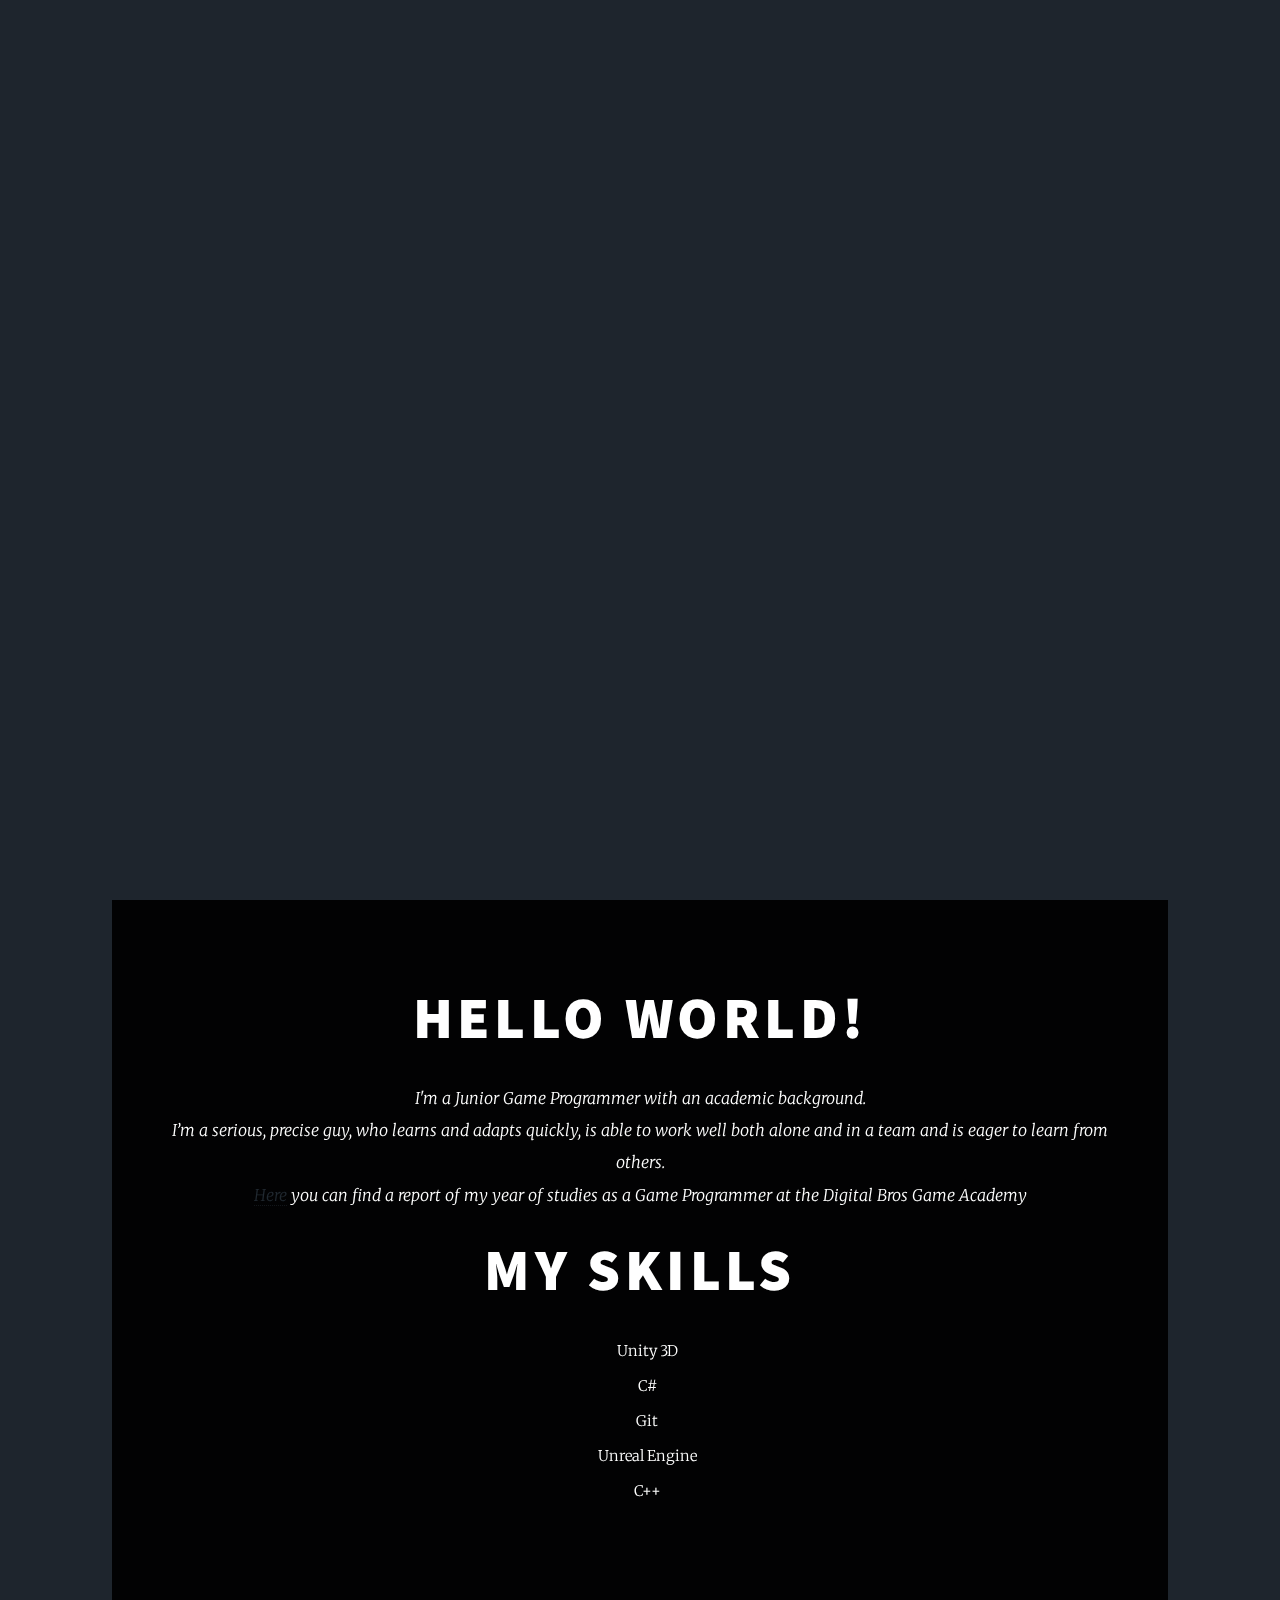
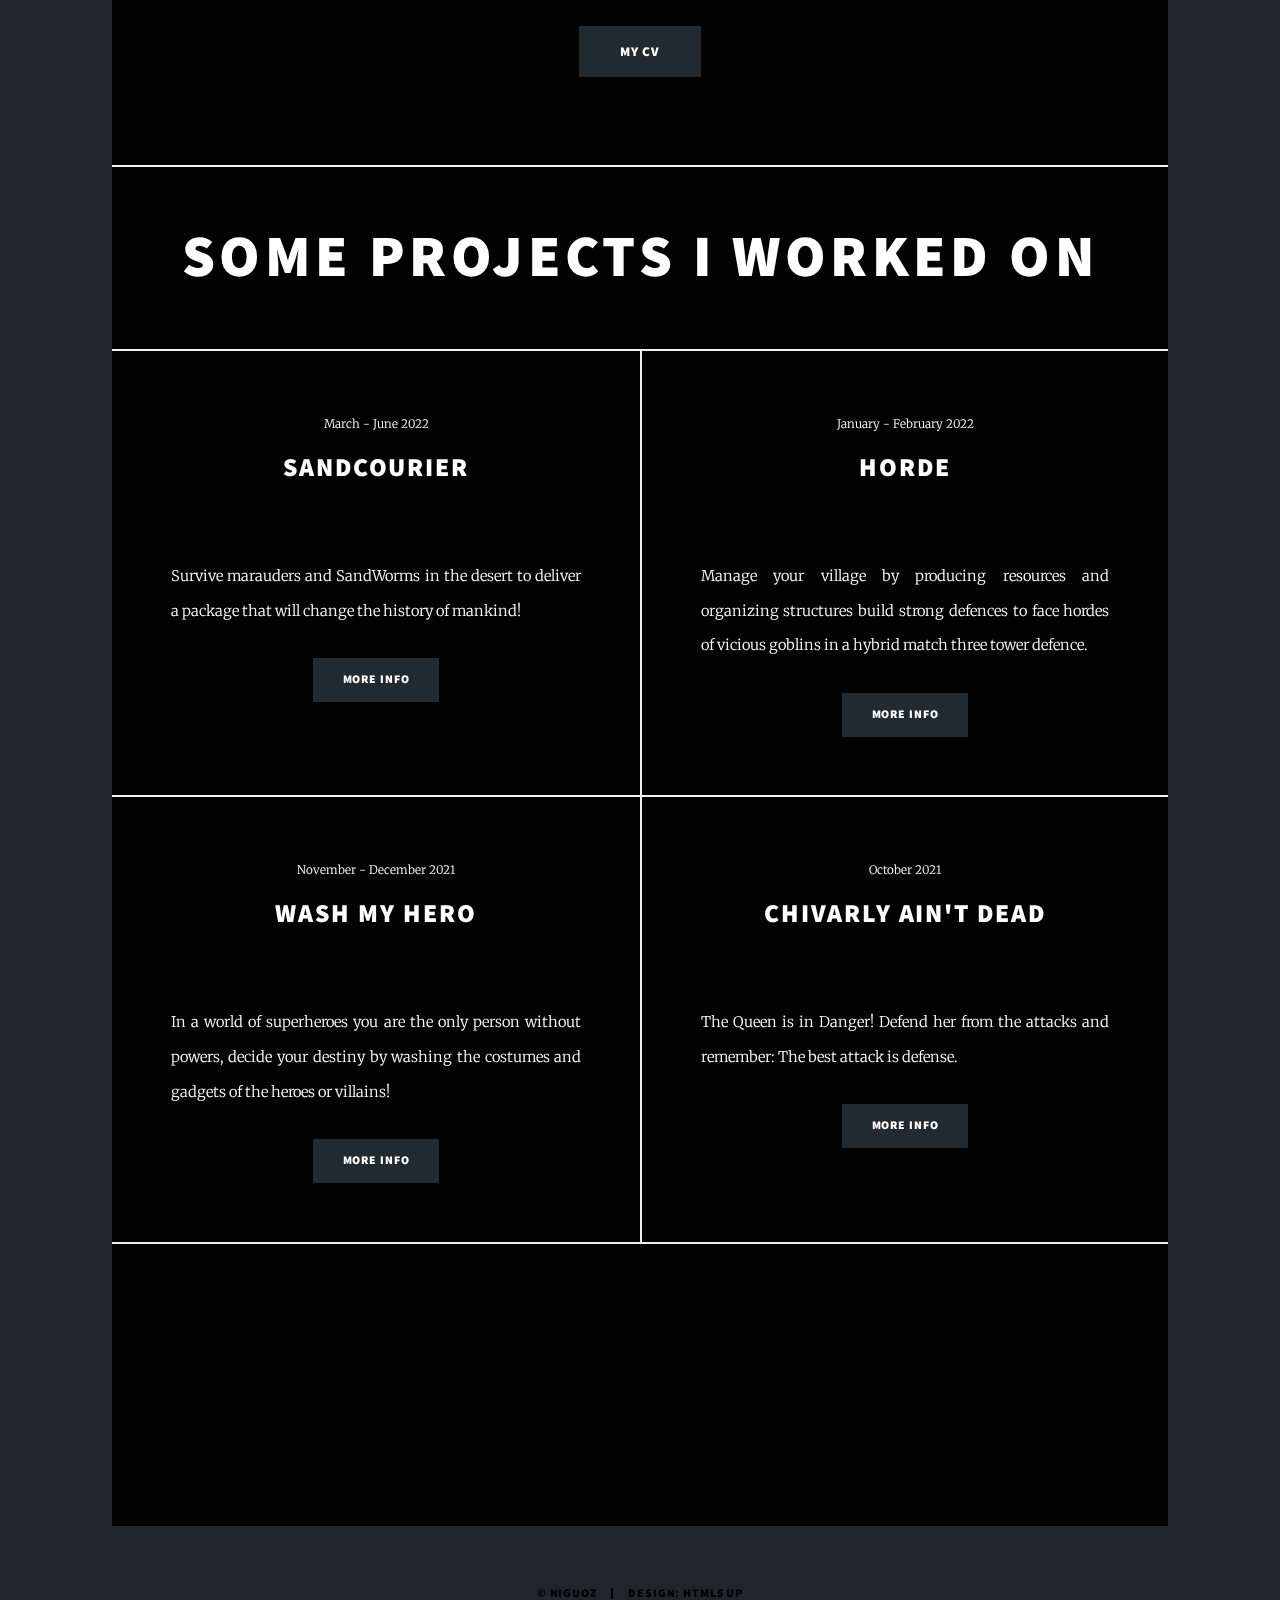
==== index.html @ a512b69b "Update index.html" ====
<!DOCTYPE HTML>
<!--
	Massively by HTML5 UP
	html5up.net | @ajlkn
	Free for personal and commercial use under the CCA 3.0 license (html5up.net/license)
-->
<html>
	<head>
		<title>Nicola Pellegrini</title>
		<link rel="icon" type="image/x-icon" href="/images/monokuma.jpg">
		<meta charset="utf-8" />
		<meta name="viewport" content="width=device-width, initial-scale=1, user-scalable=no" />
		<link rel="stylesheet" href="assets/css/main.css" />
		<noscript><link rel="stylesheet" href="assets/css/noscript.css" /></noscript>
	</head>
	<body class="is-preload">

		<!-- Wrapper -->
			<div id="wrapper" class="fade-in">

				<!-- Intro -->
					<div id="intro">
						<h1>Nicola Pellegrini</h1>
						<h1>Junior Game Programmer</h1> 						
						<ul class="actions">
							<li><a href="#header" class="button icon solid solo fa-arrow-down scrolly">Continue</a></li>
						</ul>
					</div>

				<!-- Header -->
					<header id="header">
						<a href="index.html" class="logo">Reload</a>
					</header>

				<!-- Nav -->
					<nav id="nav">
						<ul class="links">
							<li class="active"><a href="index.html">Main Page</a></li>
							<li><a href="DBGAProjects.html">DBGA Projects</a></li>
							<li><a href="LastProject.html">Last Project</a></li>
						</ul>
						<ul class="icons">
							<li><a class="ml-3" target="_blank" href="Media/PDF/CV Nicola Pellegrini.pdf"><span class="label">CV</span></a></li>
							<span>|</span>
							<li><a href="mailto: nicola.pellegrini1996@gmail.com" class="icon solid fa-envelope"><span class="label">Envelope</span></a></li>
							<li><a href="https://www.linkedin.com/in/nicola-p-731589235/" class="icon brands fa-linkedin"><span class="label">LinkedIn</span></a></li>
							<li><a href="https://github.com/Niguoz" class="icon brands fa-github"><span class="label">GitHub</span></a></li>
						</ul>						
					</nav>

				<!-- Main -->
					<div id="main">

						<!-- Featured Post -->
							<article class="post featured">
								<header class="major">
									<h1>Hello World!</h1>
									<p>I'm a Junior Game Programmer with an academic background. <br />					
										I’m a serious, precise guy, who learns and adapts quickly, is able to work well both alone and in a team and is eager to learn from others. <br />
										<a href="Media/PDF/DBGA Certificate of Competence ITA 2021-22 Pellegrini Nicola.pdf">Here</a> you can find a report of my year of studies as a Game Programmer at the Digital Bros Game Academy
									</p>
									<h2>My Skills</h2>
										<ul style="text-align: center;">
										Unity 3D <br />
										C# <br />
										Git <br />
										Unreal Engine <br />
										C++ <br />
										</ul>      
								</header>
								<a  class="image main"><img src="images/Foto.png" alt="" /></a>
								<ul class="actions special">
									<li><a href="Media/PDF/CV Nicola Pellegrini.pdf" class="button primary large">My CV</a></li>
								</ul>
							</article>
							
							<header class="Last Projects">
								<center><h1>Some projects I worked on</h1></center>
							</header>

						<!-- Posts -->
							<section class="posts">
								<article>
									<header>
										<span class="date">March - June 2022</span>
										<h2><a href="Sandcourier.html">Sandcourier</h2>
									</header>
									<a href="Sandcourier.html" class="image fit"><img src="images/DBGA Projects/Project04/Sandcourier Art.png" alt="" /></a>
									<p>Survive marauders and SandWorms in the desert to deliver a package that will change the history of mankind!</p>
									<ul class="actions special">
										<li><a href="Sandcourier.html" class="button primary">More Info</a></li>
									</ul>
								</article>
								<article>
									<header>
										<span class="date">January - February 2022</span>
										<h2><a href="Horde.html">Horde</h2>
									</header>
									<a href="Horde.html" class="image fit"><img src="images/DBGA Projects/Project03/Horde Art.png" alt="" /></a>
									<p>Manage your village by producing resources and organizing structures build strong defences to face hordes of vicious goblins in a hybrid match three tower defence.</p>
									<ul class="actions special">
										<li><a href="Horde.html" class="button primary">More Info</a></li>
									</ul>
								</article>
								<article>
									<header>
										<span class="date">November - December 2021</span>
										<h2><a href="WashMyHero.html">Wash My Hero</h2>
									</header>
									<a href="WashMyHero.html" class="image fit"><img src="images/DBGA Projects/Project02/Wash My Hero Art.png" alt="" /></a>
									<p>In a world of superheroes you are the only person without powers, decide your destiny by washing the costumes and gadgets of the heroes or villains!</p>
									<ul class="actions special">
										<li><a href="WashMyHero.html" class="button primary">More Info</a></li>
									</ul>
								</article>
								<article>
									<header>
										<span class="date">October 2021</span>
										<h2><a href="ChivalryAintDead.html">Chivarly ain't dead</h2>
									</header>
									<a href="ChivalryAintDead.html" class="image fit"><img src="images/DBGA Projects/Project01/Chivalry ain't dead Art.png" alt="" /></a>
									<p>The Queen is in Danger! Defend her from the attacks and remember: The best attack is defense.</p>
									<ul class="actions special">
										<li><a href="ChivalryAintDead.html" class="button primary">More Info</a></li>
									</ul>
								</article>								
							</section>

						<!-- Footer -->
							<footer>
							<div class="pagination">
									<!--<a href="#" class="previous">Prev</a>-->
								<!--	<a href="#" class="page active">1</a>
									<a href="#" class="page">2</a>
									<a href="#" class="page">3</a>
									<span class="extra">&hellip;</span>
									<a href="#" class="page">8</a>
									<a href="#" class="page">9</a>
									<a href="#" class="page">10</a>
									<a href="#" class="next">Next</a>
								</div> -->	
							</footer>

					</div>

				<!-- Footer -->
				<footer id="footer">
					<section>
						<ul class="icons alt">
							<center>
							<li><a href="mailto: nicola.pellegrini1996@gmail.com" class="icon solid fa-envelope"><span class="label">Envelope</span></a></li>
							<li><a href="https://www.linkedin.com/in/nicola-p-731589235/" class="icon brands fa-linkedin"><span class="label">LinkedIn</span></a></li>
							<li><a href="https://github.com/Niguoz" class="icon brands fa-github"><span class="label">GitHub</span></a></li>
						</center>
						</ul>
					</section>
				</footer>
				<!-- Copyright -->
					<div id="copyright">
						<ul><li>&copy; Niguoz</li><li>Design: <a href="https://html5up.net">HTML5 UP</a></li></ul>
					</div>

			</div>

		<!-- Scripts -->
			<script src="assets/js/jquery.min.js"></script>
			<script src="assets/js/jquery.scrollex.min.js"></script>
			<script src="assets/js/jquery.scrolly.min.js"></script>
			<script src="assets/js/browser.min.js"></script>
			<script src="assets/js/breakpoints.min.js"></script>
			<script src="assets/js/util.js"></script>
			<script src="assets/js/main.js"></script>

	</body>
</html>
---- assets/css/main.css ----
@import url(fontawesome-all.min.css);
@import url("https://fonts.googleapis.com/css?family=Merriweather:300,700,300italic,700italic|Source+Sans+Pro:900");

/*
	Massively by HTML5 UP
	html5up.net | @ajlkn
	Free for personal and commercial use under the CCA 3.0 license (html5up.net/license)
*/

html, body, div, span, applet, object,
iframe, h1, h2, h3, h4, h5, h6, p, blockquote,
pre, a, abbr, acronym, address, big, cite,
code, del, dfn, em, img, ins, kbd, q, s, samp,
small, strike, strong, sub, sup, tt, var, b,
u, i, center, dl, dt, dd, ol, ul, li, fieldset,
form, label, legend, table, caption, tbody,
tfoot, thead, tr, th, td, article, aside,
canvas, details, embed, figure, figcaption,
footer, header, hgroup, menu, nav, output, ruby,
section, summary, time, mark, audio, video {
	margin: 0;
	padding: 0;
	border: 0;
	font-size: 100%;
	font: inherit;
	vertical-align: baseline;}

article, aside, details, figcaption, figure,
footer, header, hgroup, menu, nav, section {
	display: block;}

body {
	line-height: 1;
}

ol, ul {
	list-style: none;
}

blockquote, q {
	quotes: none;
}

	blockquote:before, blockquote:after, q:before, q:after {
		content: '';
		content: none;
	}

table {
	border-collapse: collapse;
	border-spacing: 0;
}

body {
	-webkit-text-size-adjust: none;
}

mark {
	background-color: transparent;
	color: inherit;
}

input::-moz-focus-inner {
	border: 0;
	padding: 0;
}

input, select, textarea {
	-moz-appearance: none;
	-webkit-appearance: none;
	-ms-appearance: none;
	appearance: none;
}

/* Basic */

	@-ms-viewport {
		width: device-width;
	}

	body {
		-ms-overflow-style: scrollbar;
	}

	@media screen and (max-width: 480px) {

		html, body {
			min-width: 320px;
		}

	}

	html {
		box-sizing: border-box;
	}

	*, *:before, *:after {
		box-sizing: inherit;
	}

	body {
		background-color: #1e252d;
	}

		body.is-preload *, body.is-preload *:before, body.is-preload *:after {
			-moz-animation: none !important;
			-webkit-animation: none !important;
			-ms-animation: none !important;
			animation: none !important;
			-moz-transition: none !important;
			-webkit-transition: none !important;
			-ms-transition: none !important;
			transition: none !important;
		}

/* Type */

	html {
		font-size: 16pt;
	}

		@media screen and (max-width: 1680px) {

			html {
				font-size: 12pt;
			}

		}

		@media screen and (max-width: 1280px) {

			html {
				font-size: 11pt;
			}

		}

		@media screen and (max-width: 360px) {

			html {
				font-size: 10pt;
			}

		}

	body {
		color: #ffffff;
	}

	body, input, select, textarea {
		font-family: "Merriweather", Georgia, serif;
		font-weight: 300;
		font-size: 1rem;
		line-height: 2.375;
	}

	a {
		-moz-transition: color 0.2s ease-in-out, background-color 0.2s ease-in-out, border-color 0.2s ease-in-out, box-shadow 0.2s ease-in-out;
		-webkit-transition: color 0.2s ease-in-out, background-color 0.2s ease-in-out, border-color 0.2s ease-in-out, box-shadow 0.2s ease-in-out;
		-ms-transition: color 0.2s ease-in-out, background-color 0.2s ease-in-out, border-color 0.2s ease-in-out, box-shadow 0.2s ease-in-out;
		transition: color 0.2s ease-in-out, background-color 0.2s ease-in-out, border-color 0.2s ease-in-out, box-shadow 0.2s ease-in-out;
		border-bottom: dotted 1px;
		text-decoration: none;
	}

		a:hover {
			border-bottom-color: transparent;
		}

	strong, b {
		font-weight: 600;
	}

	em, i {
		font-style: italic;
	}

	p {
		text-align: justify;
		margin: 0 0 2rem 0;
	}

	h1, h2, h3, h4, h5, h6 {
		font-family: "Source Sans Pro", Helvetica, sans-serif;
		font-weight: 900;
		line-height: 1.5;
		letter-spacing: 0.075em;
		text-transform: uppercase;
		margin: 0 0 1rem 0;
	}

		h1 a, h2 a, h3 a, h4 a, h5 a, h6 a {
			border-bottom: 0;
			color: inherit;
			text-decoration: none;
		}

	h1 {
		font-size: 4rem;
		line-height: 1.1;
		margin: 0 0 2rem 0;
	}

	h2 {
		font-size: 1.75rem;
		line-height: 1.3;
		margin: 0 0 1.5rem 0;
	}

	h3 {
		font-size: 1.25rem;
		margin: 0 0 1.5rem 0;
	}

	h4 {
		font-size: 1rem;
	}

	h5 {
		font-size: 0.9rem;
	}

	h6 {
		font-size: 0.8rem;
	}

	sub {
		font-size: 0.8rem;
		position: relative;
		top: 0.5rem;
	}

	sup {
		font-size: 0.8rem;
		position: relative;
		top: -0.5rem;
	}

	blockquote {
		border-left: solid 4px;
		font-style: italic;
		margin: 0 0 2rem 0;
		padding: 0.5rem 0 0.5rem 2rem;
	}

	code {
		border: solid 2px;
		font-family: "Courier New", monospace;
		font-size: 0.9rem;
		margin: 0 0.25rem;
		padding: 0.25rem 0.65rem;
	}

	pre {
		-webkit-overflow-scrolling: touch;
		font-family: "Courier New", monospace;
		font-size: 0.9rem;
		margin: 0 0 2rem 0;
	}

		pre code {
			display: block;
			line-height: 1.75;
			padding: 1rem 1.5rem;
			overflow-x: auto;
		}

	hr {
		border: 0;
		border-bottom: solid 2px;
		margin: 3rem 0;
	}

		hr.major {
			margin: 5rem 0;
		}

	.align-left {
		text-align: left;
	}

	.align-center {
		text-align: center;
	}

	.align-right {
		text-align: right;
	}

	input, select, textarea {
		color: #212931;
	}

	a {
		color: #212931;
		border-bottom-color: rgba(33, 41, 49, 0.5);
	}

		a:hover {
			border-bottom-color: transparent;
			color: #2aef18 !important;
		}

	strong, b {
		color: #ffffff;
	}

	h1, h2, h3, h4, h5, h6 {
		color: #ffffff;
	}

	blockquote {
		border-left-color: #eeeeee;
	}

	code {
		background: rgba(220, 220, 220, 0.25);
		border-color: #eeeeee;
	}

	hr {
		border-bottom-color: #eeeeee;
	}

/* Row */

	.row {
		display: flex;
		flex-wrap: wrap;
		box-sizing: border-box;
		align-items: stretch;
	}

		.row > * {
			box-sizing: border-box;
		}

		.row.gtr-uniform > * > :last-child {
			margin-bottom: 0;
		}

		.row.aln-left {
			justify-content: flex-start;
		}

		.row.aln-center {
			justify-content: center;
		}

		.row.aln-right {
			justify-content: flex-end;
		}

		.row.aln-top {
			align-items: flex-start;
		}

		.row.aln-middle {
			align-items: center;
		}

		.row.aln-bottom {
			align-items: flex-end;
		}

		.row > .imp {
			order: -1;
		}

		.row > .col-1 {
			width: 8.33333%;
		}

		.row > .off-1 {
			margin-left: 8.33333%;
		}

		.row > .col-2 {
			width: 16.66667%;
		}

		.row > .off-2 {
			margin-left: 16.66667%;
		}

		.row > .col-3 {
			width: 25%;
		}

		.row > .off-3 {
			margin-left: 25%;
		}

		.row > .col-4 {
			width: 33.33333%;
		}

		.row > .off-4 {
			margin-left: 33.33333%;
		}

		.row > .col-5 {
			width: 41.66667%;
		}

		.row > .off-5 {
			margin-left: 41.66667%;
		}

		.row > .col-6 {
			width: 50%;
		}

		.row > .off-6 {
			margin-left: 50%;
		}

		.row > .col-7 {
			width: 58.33333%;
		}

		.row > .off-7 {
			margin-left: 58.33333%;
		}

		.row > .col-8 {
			width: 66.66667%;
		}

		.row > .off-8 {
			margin-left: 66.66667%;
		}

		.row > .col-9 {
			width: 75%;
		}

		.row > .off-9 {
			margin-left: 75%;
		}

		.row > .col-10 {
			width: 83.33333%;
		}

		.row > .off-10 {
			margin-left: 83.33333%;
		}

		.row > .col-11 {
			width: 91.66667%;
		}

		.row > .off-11 {
			margin-left: 91.66667%;
		}

		.row > .col-12 {
			width: 100%;
		}

		.row > .off-12 {
			margin-left: 100%;
		}

		.row.gtr-0 {
			margin-top: 0;
			margin-left: 0rem;
		}

			.row.gtr-0 > * {
				padding: 0 0 0 0rem;
			}

			.row.gtr-0.gtr-uniform {
				margin-top: 0rem;
			}

				.row.gtr-0.gtr-uniform > * {
					padding-top: 0rem;
				}

		.row.gtr-25 {
			margin-top: 0;
			margin-left: -0.375rem;
		}

			.row.gtr-25 > * {
				padding: 0 0 0 0.375rem;
			}

			.row.gtr-25.gtr-uniform {
				margin-top: -0.375rem;
			}

				.row.gtr-25.gtr-uniform > * {
					padding-top: 0.375rem;
				}

		.row.gtr-50 {
			margin-top: 0;
			margin-left: -0.75rem;
		}

			.row.gtr-50 > * {
				padding: 0 0 0 0.75rem;
			}

			.row.gtr-50.gtr-uniform {
				margin-top: -0.75rem;
			}

				.row.gtr-50.gtr-uniform > * {
					padding-top: 0.75rem;
				}

		.row {
			margin-top: 0;
			margin-left: -1.5rem;
		}

			.row > * {
				padding: 0 0 0 1.5rem;
			}

			.row.gtr-uniform {
				margin-top: -1.5rem;
			}

				.row.gtr-uniform > * {
					padding-top: 1.5rem;
				}

		.row.gtr-150 {
			margin-top: 0;
			margin-left: -2.25rem;
		}

			.row.gtr-150 > * {
				padding: 0 0 0 2.25rem;
			}

			.row.gtr-150.gtr-uniform {
				margin-top: -2.25rem;
			}

				.row.gtr-150.gtr-uniform > * {
					padding-top: 2.25rem;
				}

		.row.gtr-200 {
			margin-top: 0;
			margin-left: -3rem;
		}

			.row.gtr-200 > * {
				padding: 0 0 0 3rem;
			}

			.row.gtr-200.gtr-uniform {
				margin-top: -3rem;
			}

				.row.gtr-200.gtr-uniform > * {
					padding-top: 3rem;
				}

		@media screen and (max-width: 1680px) {

			.row {
				display: flex;
				flex-wrap: wrap;
				box-sizing: border-box;
				align-items: stretch;
			}

				.row > * {
					box-sizing: border-box;
				}

				.row.gtr-uniform > * > :last-child {
					margin-bottom: 0;
				}

				.row.aln-left {
					justify-content: flex-start;
				}

				.row.aln-center {
					justify-content: center;
				}

				.row.aln-right {
					justify-content: flex-end;
				}

				.row.aln-top {
					align-items: flex-start;
				}

				.row.aln-middle {
					align-items: center;
				}

				.row.aln-bottom {
					align-items: flex-end;
				}

				.row > .imp-xlarge {
					order: -1;
				}

				.row > .col-1-xlarge {
					width: 8.33333%;
				}

				.row > .off-1-xlarge {
					margin-left: 8.33333%;
				}

				.row > .col-2-xlarge {
					width: 16.66667%;
				}

				.row > .off-2-xlarge {
					margin-left: 16.66667%;
				}

				.row > .col-3-xlarge {
					width: 25%;
				}

				.row > .off-3-xlarge {
					margin-left: 25%;
				}

				.row > .col-4-xlarge {
					width: 33.33333%;
				}

				.row > .off-4-xlarge {
					margin-left: 33.33333%;
				}

				.row > .col-5-xlarge {
					width: 41.66667%;
				}

				.row > .off-5-xlarge {
					margin-left: 41.66667%;
				}

				.row > .col-6-xlarge {
					width: 50%;
				}

				.row > .off-6-xlarge {
					margin-left: 50%;
				}

				.row > .col-7-xlarge {
					width: 58.33333%;
				}

				.row > .off-7-xlarge {
					margin-left: 58.33333%;
				}

				.row > .col-8-xlarge {
					width: 66.66667%;
				}

				.row > .off-8-xlarge {
					margin-left: 66.66667%;
				}

				.row > .col-9-xlarge {
					width: 75%;
				}

				.row > .off-9-xlarge {
					margin-left: 75%;
				}

				.row > .col-10-xlarge {
					width: 83.33333%;
				}

				.row > .off-10-xlarge {
					margin-left: 83.33333%;
				}

				.row > .col-11-xlarge {
					width: 91.66667%;
				}

				.row > .off-11-xlarge {
					margin-left: 91.66667%;
				}

				.row > .col-12-xlarge {
					width: 100%;
				}

				.row > .off-12-xlarge {
					margin-left: 100%;
				}

				.row.gtr-0 {
					margin-top: 0;
					margin-left: 0rem;
				}

					.row.gtr-0 > * {
						padding: 0 0 0 0rem;
					}

					.row.gtr-0.gtr-uniform {
						margin-top: 0rem;
					}

						.row.gtr-0.gtr-uniform > * {
							padding-top: 0rem;
						}

				.row.gtr-25 {
					margin-top: 0;
					margin-left: -0.375rem;
				}

					.row.gtr-25 > * {
						padding: 0 0 0 0.375rem;
					}

					.row.gtr-25.gtr-uniform {
						margin-top: -0.375rem;
					}

						.row.gtr-25.gtr-uniform > * {
							padding-top: 0.375rem;
						}

				.row.gtr-50 {
					margin-top: 0;
					margin-left: -0.75rem;
				}

					.row.gtr-50 > * {
						padding: 0 0 0 0.75rem;
					}

					.row.gtr-50.gtr-uniform {
						margin-top: -0.75rem;
					}

						.row.gtr-50.gtr-uniform > * {
							padding-top: 0.75rem;
						}

				.row {
					margin-top: 0;
					margin-left: -1.5rem;
				}

					.row > * {
						padding: 0 0 0 1.5rem;
					}

					.row.gtr-uniform {
						margin-top: -1.5rem;
					}

						.row.gtr-uniform > * {
							padding-top: 1.5rem;
						}

				.row.gtr-150 {
					margin-top: 0;
					margin-left: -2.25rem;
				}

					.row.gtr-150 > * {
						padding: 0 0 0 2.25rem;
					}

					.row.gtr-150.gtr-uniform {
						margin-top: -2.25rem;
					}

						.row.gtr-150.gtr-uniform > * {
							padding-top: 2.25rem;
						}

				.row.gtr-200 {
					margin-top: 0;
					margin-left: -3rem;
				}

					.row.gtr-200 > * {
						padding: 0 0 0 3rem;
					}

					.row.gtr-200.gtr-uniform {
						margin-top: -3rem;
					}

						.row.gtr-200.gtr-uniform > * {
							padding-top: 3rem;
						}

		}

		@media screen and (max-width: 1280px) {

			.row {
				display: flex;
				flex-wrap: wrap;
				box-sizing: border-box;
				align-items: stretch;
			}

				.row > * {
					box-sizing: border-box;
				}

				.row.gtr-uniform > * > :last-child {
					margin-bottom: 0;
				}

				.row.aln-left {
					justify-content: flex-start;
				}

				.row.aln-center {
					justify-content: center;
				}

				.row.aln-right {
					justify-content: flex-end;
				}

				.row.aln-top {
					align-items: flex-start;
				}

				.row.aln-middle {
					align-items: center;
				}

				.row.aln-bottom {
					align-items: flex-end;
				}

				.row > .imp-large {
					order: -1;
				}

				.row > .col-1-large {
					width: 8.33333%;
				}

				.row > .off-1-large {
					margin-left: 8.33333%;
				}

				.row > .col-2-large {
					width: 16.66667%;
				}

				.row > .off-2-large {
					margin-left: 16.66667%;
				}

				.row > .col-3-large {
					width: 25%;
				}

				.row > .off-3-large {
					margin-left: 25%;
				}

				.row > .col-4-large {
					width: 33.33333%;
				}

				.row > .off-4-large {
					margin-left: 33.33333%;
				}

				.row > .col-5-large {
					width: 41.66667%;
				}

				.row > .off-5-large {
					margin-left: 41.66667%;
				}

				.row > .col-6-large {
					width: 50%;
				}

				.row > .off-6-large {
					margin-left: 50%;
				}

				.row > .col-7-large {
					width: 58.33333%;
				}

				.row > .off-7-large {
					margin-left: 58.33333%;
				}

				.row > .col-8-large {
					width: 66.66667%;
				}

				.row > .off-8-large {
					margin-left: 66.66667%;
				}

				.row > .col-9-large {
					width: 75%;
				}

				.row > .off-9-large {
					margin-left: 75%;
				}

				.row > .col-10-large {
					width: 83.33333%;
				}

				.row > .off-10-large {
					margin-left: 83.33333%;
				}

				.row > .col-11-large {
					width: 91.66667%;
				}

				.row > .off-11-large {
					margin-left: 91.66667%;
				}

				.row > .col-12-large {
					width: 100%;
				}

				.row > .off-12-large {
					margin-left: 100%;
				}

				.row.gtr-0 {
					margin-top: 0;
					margin-left: 0rem;
				}

					.row.gtr-0 > * {
						padding: 0 0 0 0rem;
					}

					.row.gtr-0.gtr-uniform {
						margin-top: 0rem;
					}

						.row.gtr-0.gtr-uniform > * {
							padding-top: 0rem;
						}

				.row.gtr-25 {
					margin-top: 0;
					margin-left: -0.375rem;
				}

					.row.gtr-25 > * {
						padding: 0 0 0 0.375rem;
					}

					.row.gtr-25.gtr-uniform {
						margin-top: -0.375rem;
					}

						.row.gtr-25.gtr-uniform > * {
							padding-top: 0.375rem;
						}

				.row.gtr-50 {
					margin-top: 0;
					margin-left: -0.75rem;
				}

					.row.gtr-50 > * {
						padding: 0 0 0 0.75rem;
					}

					.row.gtr-50.gtr-uniform {
						margin-top: -0.75rem;
					}

						.row.gtr-50.gtr-uniform > * {
							padding-top: 0.75rem;
						}

				.row {
					margin-top: 0;
					margin-left: -1.5rem;
				}

					.row > * {
						padding: 0 0 0 1.5rem;
					}

					.row.gtr-uniform {
						margin-top: -1.5rem;
					}

						.row.gtr-uniform > * {
							padding-top: 1.5rem;
						}

				.row.gtr-150 {
					margin-top: 0;
					margin-left: -2.25rem;
				}

					.row.gtr-150 > * {
						padding: 0 0 0 2.25rem;
					}

					.row.gtr-150.gtr-uniform {
						margin-top: -2.25rem;
					}

						.row.gtr-150.gtr-uniform > * {
							padding-top: 2.25rem;
						}

				.row.gtr-200 {
					margin-top: 0;
					margin-left: -3rem;
				}

					.row.gtr-200 > * {
						padding: 0 0 0 3rem;
					}

					.row.gtr-200.gtr-uniform {
						margin-top: -3rem;
					}

						.row.gtr-200.gtr-uniform > * {
							padding-top: 3rem;
						}

		}

		@media screen and (max-width: 980px) {

			.row {
				display: flex;
				flex-wrap: wrap;
				box-sizing: border-box;
				align-items: stretch;
			}

				.row > * {
					box-sizing: border-box;
				}

				.row.gtr-uniform > * > :last-child {
					margin-bottom: 0;
				}

				.row.aln-left {
					justify-content: flex-start;
				}

				.row.aln-center {
					justify-content: center;
				}

				.row.aln-right {
					justify-content: flex-end;
				}

				.row.aln-top {
					align-items: flex-start;
				}

				.row.aln-middle {
					align-items: center;
				}

				.row.aln-bottom {
					align-items: flex-end;
				}

				.row > .imp-medium {
					order: -1;
				}

				.row > .col-1-medium {
					width: 8.33333%;
				}

				.row > .off-1-medium {
					margin-left: 8.33333%;
				}

				.row > .col-2-medium {
					width: 16.66667%;
				}

				.row > .off-2-medium {
					margin-left: 16.66667%;
				}

				.row > .col-3-medium {
					width: 25%;
				}

				.row > .off-3-medium {
					margin-left: 25%;
				}

				.row > .col-4-medium {
					width: 33.33333%;
				}

				.row > .off-4-medium {
					margin-left: 33.33333%;
				}

				.row > .col-5-medium {
					width: 41.66667%;
				}

				.row > .off-5-medium {
					margin-left: 41.66667%;
				}

				.row > .col-6-medium {
					width: 50%;
				}

				.row > .off-6-medium {
					margin-left: 50%;
				}

				.row > .col-7-medium {
					width: 58.33333%;
				}

				.row > .off-7-medium {
					margin-left: 58.33333%;
				}

				.row > .col-8-medium {
					width: 66.66667%;
				}

				.row > .off-8-medium {
					margin-left: 66.66667%;
				}

				.row > .col-9-medium {
					width: 75%;
				}

				.row > .off-9-medium {
					margin-left: 75%;
				}

				.row > .col-10-medium {
					width: 83.33333%;
				}

				.row > .off-10-medium {
					margin-left: 83.33333%;
				}

				.row > .col-11-medium {
					width: 91.66667%;
				}

				.row > .off-11-medium {
					margin-left: 91.66667%;
				}

				.row > .col-12-medium {
					width: 100%;
				}

				.row > .off-12-medium {
					margin-left: 100%;
				}

				.row.gtr-0 {
					margin-top: 0;
					margin-left: 0rem;
				}

					.row.gtr-0 > * {
						padding: 0 0 0 0rem;
					}

					.row.gtr-0.gtr-uniform {
						margin-top: 0rem;
					}

						.row.gtr-0.gtr-uniform > * {
							padding-top: 0rem;
						}

				.row.gtr-25 {
					margin-top: 0;
					margin-left: -0.375rem;
				}

					.row.gtr-25 > * {
						padding: 0 0 0 0.375rem;
					}

					.row.gtr-25.gtr-uniform {
						margin-top: -0.375rem;
					}

						.row.gtr-25.gtr-uniform > * {
							padding-top: 0.375rem;
						}

				.row.gtr-50 {
					margin-top: 0;
					margin-left: -0.75rem;
				}

					.row.gtr-50 > * {
						padding: 0 0 0 0.75rem;
					}

					.row.gtr-50.gtr-uniform {
						margin-top: -0.75rem;
					}

						.row.gtr-50.gtr-uniform > * {
							padding-top: 0.75rem;
						}

				.row {
					margin-top: 0;
					margin-left: -1.5rem;
				}

					.row > * {
						padding: 0 0 0 1.5rem;
					}

					.row.gtr-uniform {
						margin-top: -1.5rem;
					}

						.row.gtr-uniform > * {
							padding-top: 1.5rem;
						}

				.row.gtr-150 {
					margin-top: 0;
					margin-left: -2.25rem;
				}

					.row.gtr-150 > * {
						padding: 0 0 0 2.25rem;
					}

					.row.gtr-150.gtr-uniform {
						margin-top: -2.25rem;
					}

						.row.gtr-150.gtr-uniform > * {
							padding-top: 2.25rem;
						}

				.row.gtr-200 {
					margin-top: 0;
					margin-left: -3rem;
				}

					.row.gtr-200 > * {
						padding: 0 0 0 3rem;
					}

					.row.gtr-200.gtr-uniform {
						margin-top: -3rem;
					}

						.row.gtr-200.gtr-uniform > * {
							padding-top: 3rem;
						}

		}

		@media screen and (max-width: 736px) {

			.row {
				display: flex;
				flex-wrap: wrap;
				box-sizing: border-box;
				align-items: stretch;
			}

				.row > * {
					box-sizing: border-box;
				}

				.row.gtr-uniform > * > :last-child {
					margin-bottom: 0;
				}

				.row.aln-left {
					justify-content: flex-start;
				}

				.row.aln-center {
					justify-content: center;
				}

				.row.aln-right {
					justify-content: flex-end;
				}

				.row.aln-top {
					align-items: flex-start;
				}

				.row.aln-middle {
					align-items: center;
				}

				.row.aln-bottom {
					align-items: flex-end;
				}

				.row > .imp-small {
					order: -1;
				}

				.row > .col-1-small {
					width: 8.33333%;
				}

				.row > .off-1-small {
					margin-left: 8.33333%;
				}

				.row > .col-2-small {
					width: 16.66667%;
				}

				.row > .off-2-small {
					margin-left: 16.66667%;
				}

				.row > .col-3-small {
					width: 25%;
				}

				.row > .off-3-small {
					margin-left: 25%;
				}

				.row > .col-4-small {
					width: 33.33333%;
				}

				.row > .off-4-small {
					margin-left: 33.33333%;
				}

				.row > .col-5-small {
					width: 41.66667%;
				}

				.row > .off-5-small {
					margin-left: 41.66667%;
				}

				.row > .col-6-small {
					width: 50%;
				}

				.row > .off-6-small {
					margin-left: 50%;
				}

				.row > .col-7-small {
					width: 58.33333%;
				}

				.row > .off-7-small {
					margin-left: 58.33333%;
				}

				.row > .col-8-small {
					width: 66.66667%;
				}

				.row > .off-8-small {
					margin-left: 66.66667%;
				}

				.row > .col-9-small {
					width: 75%;
				}

				.row > .off-9-small {
					margin-left: 75%;
				}

				.row > .col-10-small {
					width: 83.33333%;
				}

				.row > .off-10-small {
					margin-left: 83.33333%;
				}

				.row > .col-11-small {
					width: 91.66667%;
				}

				.row > .off-11-small {
					margin-left: 91.66667%;
				}

				.row > .col-12-small {
					width: 100%;
				}

				.row > .off-12-small {
					margin-left: 100%;
				}

				.row.gtr-0 {
					margin-top: 0;
					margin-left: 0rem;
				}

					.row.gtr-0 > * {
						padding: 0 0 0 0rem;
					}

					.row.gtr-0.gtr-uniform {
						margin-top: 0rem;
					}

						.row.gtr-0.gtr-uniform > * {
							padding-top: 0rem;
						}

				.row.gtr-25 {
					margin-top: 0;
					margin-left: -0.375rem;
				}

					.row.gtr-25 > * {
						padding: 0 0 0 0.375rem;
					}

					.row.gtr-25.gtr-uniform {
						margin-top: -0.375rem;
					}

						.row.gtr-25.gtr-uniform > * {
							padding-top: 0.375rem;
						}

				.row.gtr-50 {
					margin-top: 0;
					margin-left: -0.75rem;
				}

					.row.gtr-50 > * {
						padding: 0 0 0 0.75rem;
					}

					.row.gtr-50.gtr-uniform {
						margin-top: -0.75rem;
					}

						.row.gtr-50.gtr-uniform > * {
							padding-top: 0.75rem;
						}

				.row {
					margin-top: 0;
					margin-left: -1.5rem;
				}

					.row > * {
						padding: 0 0 0 1.5rem;
					}

					.row.gtr-uniform {
						margin-top: -1.5rem;
					}

						.row.gtr-uniform > * {
							padding-top: 1.5rem;
						}

				.row.gtr-150 {
					margin-top: 0;
					margin-left: -2.25rem;
				}

					.row.gtr-150 > * {
						padding: 0 0 0 2.25rem;
					}

					.row.gtr-150.gtr-uniform {
						margin-top: -2.25rem;
					}

						.row.gtr-150.gtr-uniform > * {
							padding-top: 2.25rem;
						}

				.row.gtr-200 {
					margin-top: 0;
					margin-left: -3rem;
				}

					.row.gtr-200 > * {
						padding: 0 0 0 3rem;
					}

					.row.gtr-200.gtr-uniform {
						margin-top: -3rem;
					}

						.row.gtr-200.gtr-uniform > * {
							padding-top: 3rem;
						}

		}

		@media screen and (max-width: 480px) {

			.row {
				display: flex;
				flex-wrap: wrap;
				box-sizing: border-box;
				align-items: stretch;
			}

				.row > * {
					box-sizing: border-box;
				}

				.row.gtr-uniform > * > :last-child {
					margin-bottom: 0;
				}

				.row.aln-left {
					justify-content: flex-start;
				}

				.row.aln-center {
					justify-content: center;
				}

				.row.aln-right {
					justify-content: flex-end;
				}

				.row.aln-top {
					align-items: flex-start;
				}

				.row.aln-middle {
					align-items: center;
				}

				.row.aln-bottom {
					align-items: flex-end;
				}

				.row > .imp-xsmall {
					order: -1;
				}

				.row > .col-1-xsmall {
					width: 8.33333%;
				}

				.row > .off-1-xsmall {
					margin-left: 8.33333%;
				}

				.row > .col-2-xsmall {
					width: 16.66667%;
				}

				.row > .off-2-xsmall {
					margin-left: 16.66667%;
				}

				.row > .col-3-xsmall {
					width: 25%;
				}

				.row > .off-3-xsmall {
					margin-left: 25%;
				}

				.row > .col-4-xsmall {
					width: 33.33333%;
				}

				.row > .off-4-xsmall {
					margin-left: 33.33333%;
				}

				.row > .col-5-xsmall {
					width: 41.66667%;
				}

				.row > .off-5-xsmall {
					margin-left: 41.66667%;
				}

				.row > .col-6-xsmall {
					width: 50%;
				}

				.row > .off-6-xsmall {
					margin-left: 50%;
				}

				.row > .col-7-xsmall {
					width: 58.33333%;
				}

				.row > .off-7-xsmall {
					margin-left: 58.33333%;
				}

				.row > .col-8-xsmall {
					width: 66.66667%;
				}

				.row > .off-8-xsmall {
					margin-left: 66.66667%;
				}

				.row > .col-9-xsmall {
					width: 75%;
				}

				.row > .off-9-xsmall {
					margin-left: 75%;
				}

				.row > .col-10-xsmall {
					width: 83.33333%;
				}

				.row > .off-10-xsmall {
					margin-left: 83.33333%;
				}

				.row > .col-11-xsmall {
					width: 91.66667%;
				}

				.row > .off-11-xsmall {
					margin-left: 91.66667%;
				}

				.row > .col-12-xsmall {
					width: 100%;
				}

				.row > .off-12-xsmall {
					margin-left: 100%;
				}

				.row.gtr-0 {
					margin-top: 0;
					margin-left: 0rem;
				}

					.row.gtr-0 > * {
						padding: 0 0 0 0rem;
					}

					.row.gtr-0.gtr-uniform {
						margin-top: 0rem;
					}

						.row.gtr-0.gtr-uniform > * {
							padding-top: 0rem;
						}

				.row.gtr-25 {
					margin-top: 0;
					margin-left: -0.375rem;
				}

					.row.gtr-25 > * {
						padding: 0 0 0 0.375rem;
					}

					.row.gtr-25.gtr-uniform {
						margin-top: -0.375rem;
					}

						.row.gtr-25.gtr-uniform > * {
							padding-top: 0.375rem;
						}

				.row.gtr-50 {
					margin-top: 0;
					margin-left: -0.75rem;
				}

					.row.gtr-50 > * {
						padding: 0 0 0 0.75rem;
					}

					.row.gtr-50.gtr-uniform {
						margin-top: -0.75rem;
					}

						.row.gtr-50.gtr-uniform > * {
							padding-top: 0.75rem;
						}

				.row {
					margin-top: 0;
					margin-left: -1.5rem;
				}

					.row > * {
						padding: 0 0 0 1.5rem;
					}

					.row.gtr-uniform {
						margin-top: -1.5rem;
					}

						.row.gtr-uniform > * {
							padding-top: 1.5rem;
						}

				.row.gtr-150 {
					margin-top: 0;
					margin-left: -2.25rem;
				}

					.row.gtr-150 > * {
						padding: 0 0 0 2.25rem;
					}

					.row.gtr-150.gtr-uniform {
						margin-top: -2.25rem;
					}

						.row.gtr-150.gtr-uniform > * {
							padding-top: 2.25rem;
						}

				.row.gtr-200 {
					margin-top: 0;
					margin-left: -3rem;
				}

					.row.gtr-200 > * {
						padding: 0 0 0 3rem;
					}

					.row.gtr-200.gtr-uniform {
						margin-top: -3rem;
					}

						.row.gtr-200.gtr-uniform > * {
							padding-top: 3rem;
						}

		}

		@media screen and (max-width: 360px) {

			.row {
				display: flex;
				flex-wrap: wrap;
				box-sizing: border-box;
				align-items: stretch;
			}

				.row > * {
					box-sizing: border-box;
				}

				.row.gtr-uniform > * > :last-child {
					margin-bottom: 0;
				}

				.row.aln-left {
					justify-content: flex-start;
				}

				.row.aln-center {
					justify-content: center;
				}

				.row.aln-right {
					justify-content: flex-end;
				}

				.row.aln-top {
					align-items: flex-start;
				}

				.row.aln-middle {
					align-items: center;
				}

				.row.aln-bottom {
					align-items: flex-end;
				}

				.row > .imp-xxsmall {
					order: -1;
				}

				.row > .col-1-xxsmall {
					width: 8.33333%;
				}

				.row > .off-1-xxsmall {
					margin-left: 8.33333%;
				}

				.row > .col-2-xxsmall {
					width: 16.66667%;
				}

				.row > .off-2-xxsmall {
					margin-left: 16.66667%;
				}

				.row > .col-3-xxsmall {
					width: 25%;
				}

				.row > .off-3-xxsmall {
					margin-left: 25%;
				}

				.row > .col-4-xxsmall {
					width: 33.33333%;
				}

				.row > .off-4-xxsmall {
					margin-left: 33.33333%;
				}

				.row > .col-5-xxsmall {
					width: 41.66667%;
				}

				.row > .off-5-xxsmall {
					margin-left: 41.66667%;
				}

				.row > .col-6-xxsmall {
					width: 50%;
				}

				.row > .off-6-xxsmall {
					margin-left: 50%;
				}

				.row > .col-7-xxsmall {
					width: 58.33333%;
				}

				.row > .off-7-xxsmall {
					margin-left: 58.33333%;
				}

				.row > .col-8-xxsmall {
					width: 66.66667%;
				}

				.row > .off-8-xxsmall {
					margin-left: 66.66667%;
				}

				.row > .col-9-xxsmall {
					width: 75%;
				}

				.row > .off-9-xxsmall {
					margin-left: 75%;
				}

				.row > .col-10-xxsmall {
					width: 83.33333%;
				}

				.row > .off-10-xxsmall {
					margin-left: 83.33333%;
				}

				.row > .col-11-xxsmall {
					width: 91.66667%;
				}

				.row > .off-11-xxsmall {
					margin-left: 91.66667%;
				}

				.row > .col-12-xxsmall {
					width: 100%;
				}

				.row > .off-12-xxsmall {
					margin-left: 100%;
				}

				.row.gtr-0 {
					margin-top: 0;
					margin-left: 0rem;
				}

					.row.gtr-0 > * {
						padding: 0 0 0 0rem;
					}

					.row.gtr-0.gtr-uniform {
						margin-top: 0rem;
					}

						.row.gtr-0.gtr-uniform > * {
							padding-top: 0rem;
						}

				.row.gtr-25 {
					margin-top: 0;
					margin-left: -0.375rem;
				}

					.row.gtr-25 > * {
						padding: 0 0 0 0.375rem;
					}

					.row.gtr-25.gtr-uniform {
						margin-top: -0.375rem;
					}

						.row.gtr-25.gtr-uniform > * {
							padding-top: 0.375rem;
						}

				.row.gtr-50 {
					margin-top: 0;
					margin-left: -0.75rem;
				}

					.row.gtr-50 > * {
						padding: 0 0 0 0.75rem;
					}

					.row.gtr-50.gtr-uniform {
						margin-top: -0.75rem;
					}

						.row.gtr-50.gtr-uniform > * {
							padding-top: 0.75rem;
						}

				.row {
					margin-top: 0;
					margin-left: -1.5rem;
				}

					.row > * {
						padding: 0 0 0 1.5rem;
					}

					.row.gtr-uniform {
						margin-top: -1.5rem;
					}

						.row.gtr-uniform > * {
							padding-top: 1.5rem;
						}

				.row.gtr-150 {
					margin-top: 0;
					margin-left: -2.25rem;
				}

					.row.gtr-150 > * {
						padding: 0 0 0 2.25rem;
					}

					.row.gtr-150.gtr-uniform {
						margin-top: -2.25rem;
					}

						.row.gtr-150.gtr-uniform > * {
							padding-top: 2.25rem;
						}

				.row.gtr-200 {
					margin-top: 0;
					margin-left: -3rem;
				}

					.row.gtr-200 > * {
						padding: 0 0 0 3rem;
					}

					.row.gtr-200.gtr-uniform {
						margin-top: -3rem;
					}

						.row.gtr-200.gtr-uniform > * {
							padding-top: 3rem;
						}

		}

/* Box */

	.box {
		border: solid 2px;
		margin-bottom: 2rem;
		padding: 1.5rem;
	}

		.box > :last-child,
		.box > :last-child > :last-child,
		.box > :last-child > :last-child > :last-child {
			margin-bottom: 0;
		}

		.box.alt {
			border: 0;
			border-radius: 0;
			padding: 0;
		}

	.box {
		border-color: #eeeeee;
	}

/* Button */

	input[type="submit"],
	input[type="reset"],
	input[type="button"],
	button,
	.button {
		-moz-appearance: none;
		-webkit-appearance: none;
		-ms-appearance: none;
		appearance: none;
		-moz-transition: background-color 0.2s ease-in-out, box-shadow 0.2s ease-in-out, color 0.2s ease-in-out;
		-webkit-transition: background-color 0.2s ease-in-out, box-shadow 0.2s ease-in-out, color 0.2s ease-in-out;
		-ms-transition: background-color 0.2s ease-in-out, box-shadow 0.2s ease-in-out, color 0.2s ease-in-out;
		transition: background-color 0.2s ease-in-out, box-shadow 0.2s ease-in-out, color 0.2s ease-in-out;
		border: 0;
		border-radius: 0;
		cursor: pointer;
		display: inline-block;
		font-family: "Source Sans Pro", Helvetica, sans-serif;
		font-size: 0.8rem;
		font-weight: 900;
		letter-spacing: 0.075em;
		height: 3rem;
		line-height: 3rem;
		padding: 0 2rem;
		text-align: center;
		text-decoration: none;
		text-transform: uppercase;
		white-space: nowrap;
	}

		input[type="submit"].icon:before,
		input[type="reset"].icon:before,
		input[type="button"].icon:before,
		button.icon:before,
		.button.icon:before {
			margin-right: 0.5rem;
		}

		input[type="submit"].icon.solo,
		input[type="reset"].icon.solo,
		input[type="button"].icon.solo,
		button.icon.solo,
		.button.icon.solo {
			position: relative;
			width: 4rem;
			height: 4rem;
			line-height: 4rem;
			border-radius: 4rem;
			text-indent: 4rem;
			overflow: hidden;
			padding: 0;
			white-space: nowrap;
		}

			input[type="submit"].icon.solo:before,
			input[type="reset"].icon.solo:before,
			input[type="button"].icon.solo:before,
			button.icon.solo:before,
			.button.icon.solo:before {
				position: absolute;
				display: block;
				top: 0;
				left: 0;
				width: inherit;
				height: inherit;
				line-height: inherit;
				font-size: 1.25rem;
				margin-right: 0;
				text-align: center;
				text-indent: 0;
			}

		input[type="submit"].fit,
		input[type="reset"].fit,
		input[type="button"].fit,
		button.fit,
		.button.fit {
			width: 100%;
		}

		input[type="submit"].small,
		input[type="reset"].small,
		input[type="button"].small,
		button.small,
		.button.small {
			font-size: 0.7rem;
			height: 2.5rem;
			line-height: 2.5rem;
			padding: 0 1.5rem;
		}

		input[type="submit"].large,
		input[type="reset"].large,
		input[type="button"].large,
		button.large,
		.button.large {
			font-size: 0.9rem;
			height: 3.5rem;
			line-height: 3.5rem;
			padding: 0 2.75rem;
		}

		@media screen and (max-width: 980px) {

			input[type="submit"],
			input[type="reset"],
			input[type="button"],
			button,
			.button {
				font-size: 0.9rem;
				height: 3.25rem;
				line-height: 3.25rem;
			}

				input[type="submit"].large,
				input[type="reset"].large,
				input[type="button"].large,
				button.large,
				.button.large {
					font-size: 1rem;
					height: 3.75rem;
					line-height: 3.75rem;
				}

		}

		input[type="submit"].disabled, input[type="submit"]:disabled,
		input[type="reset"].disabled,
		input[type="reset"]:disabled,
		input[type="button"].disabled,
		input[type="button"]:disabled,
		button.disabled,
		button:disabled,
		.button.disabled,
		.button:disabled {
			pointer-events: none;
			opacity: 0.25;
		}

	input[type="submit"],
	input[type="reset"],
	input[type="button"],
	button,
	.button {
		background-color: transparent;
		box-shadow: inset 0 0 0 2px #212931;
		color: #212931 !important;
	}

		input[type="submit"]:hover,
		input[type="reset"]:hover,
		input[type="button"]:hover,
		button:hover,
		.button:hover {
			box-shadow: inset 0 0 0 2px #18bfef;
			color: #18bfef !important;
		}

		input[type="submit"].primary,
		input[type="reset"].primary,
		input[type="button"].primary,
		button.primary,
		.button.primary {
			background-color: #212931;
			box-shadow: none;
			color: #ffffff !important;
		}

			input[type="submit"].primary:hover,
			input[type="reset"].primary:hover,
			input[type="button"].primary:hover,
			button.primary:hover,
			.button.primary:hover {
				background-color: #2aef18;
			}

/* Form */

	form {
		margin: 0 0 2rem 0;
	}

		form > :last-child {
			margin-bottom: 0;
		}

		form > .fields {
			display: -moz-flex;
			display: -webkit-flex;
			display: -ms-flex;
			display: flex;
			-moz-flex-wrap: wrap;
			-webkit-flex-wrap: wrap;
			-ms-flex-wrap: wrap;
			flex-wrap: wrap;
			width: calc(100% + 3rem);
			margin: -1.5rem 0 2rem -1.5rem;
		}

			form > .fields > .field {
				-moz-flex-grow: 0;
				-webkit-flex-grow: 0;
				-ms-flex-grow: 0;
				flex-grow: 0;
				-moz-flex-shrink: 0;
				-webkit-flex-shrink: 0;
				-ms-flex-shrink: 0;
				flex-shrink: 0;
				padding: 1.5rem 0 0 1.5rem;
				width: calc(100% - 1.5rem);
			}

				form > .fields > .field.half {
					width: calc(50% - 0.75rem);
				}

				form > .fields > .field.third {
					width: calc(100%/3 - 0.5rem);
				}

				form > .fields > .field.quarter {
					width: calc(25% - 0.375rem);
				}

		@media screen and (max-width: 480px) {

			form > .fields {
				width: calc(100% + 3rem);
				margin: -1.5rem 0 2rem -1.5rem;
			}

				form > .fields > .field {
					padding: 1.5rem 0 0 1.5rem;
					width: calc(100% - 1.5rem);
				}

					form > .fields > .field.half {
						width: calc(100% - 1.5rem);
					}

					form > .fields > .field.third {
						width: calc(100% - 1.5rem);
					}

					form > .fields > .field.quarter {
						width: calc(100% - 1.5rem);
					}

		}

	label {
		display: block;
		font-family: "Source Sans Pro", Helvetica, sans-serif;
		font-weight: 900;
		line-height: 1.5;
		letter-spacing: 0.075em;
		font-size: 0.8rem;
		text-transform: uppercase;
		margin: 0 0 0.75rem 0;
	}

		@media screen and (max-width: 980px) {

			label {
				font-size: 0.9rem;
			}

		}

	input[type="text"],
	input[type="password"],
	input[type="email"],
	select,
	textarea {
		-moz-appearance: none;
		-webkit-appearance: none;
		-ms-appearance: none;
		appearance: none;
		background: transparent;
		border-radius: 0;
		border: solid 2px;
		color: inherit;
		display: block;
		outline: 0;
		padding: 0 1rem;
		text-decoration: none;
		width: 100%;
	}

		input[type="text"]:invalid,
		input[type="password"]:invalid,
		input[type="email"]:invalid,
		select:invalid,
		textarea:invalid {
			box-shadow: none;
		}

	select {
		background-size: 1.25rem;
		background-repeat: no-repeat;
		background-position: calc(100% - 1rem) center;
		height: 3rem;
		padding-right: 3rem;
		text-overflow: ellipsis;
	}

		select:focus::-ms-value {
			background-color: transparent;
		}

		select::-ms-expand {
			display: none;
		}

	input[type="text"],
	input[type="password"],
	input[type="email"],
	select {
		height: 3rem;
	}

	textarea {
		padding: 0.75rem 1rem;
	}

	input[type="checkbox"],
	input[type="radio"] {
		-moz-appearance: none;
		-webkit-appearance: none;
		-ms-appearance: none;
		appearance: none;
		display: block;
		float: left;
		margin-right: -2rem;
		opacity: 0;
		width: 1rem;
		z-index: -1;
	}

		input[type="checkbox"] + label,
		input[type="radio"] + label {
			text-decoration: none;
			cursor: pointer;
			display: inline-block;
			font-size: 1rem;
			letter-spacing: 0;
			font-family: "Merriweather", Georgia, serif;
			text-transform: none;
			font-weight: 300;
			padding-left: 2.8rem;
			padding-right: 1rem;
			position: relative;
		}

			input[type="checkbox"] + label:before,
			input[type="radio"] + label:before {
				-moz-osx-font-smoothing: grayscale;
				-webkit-font-smoothing: antialiased;
				display: inline-block;
				font-style: normal;
				font-variant: normal;
				text-rendering: auto;
				line-height: 1;
				text-transform: none !important;
				font-family: 'Font Awesome 5 Free';
				font-weight: 900;
			}

			input[type="checkbox"] + label:before,
			input[type="radio"] + label:before {
				border-radius: 0;
				border: solid 2px;
				content: '';
				display: inline-block;
				font-size: 0.8rem;
				height: 1.8rem;
				left: 0;
				line-height: 1.65rem;
				position: absolute;
				text-align: center;
				top: -0.125rem;
				width: 1.8rem;
			}

		input[type="checkbox"]:checked + label:before,
		input[type="radio"]:checked + label:before {
			content: '\f00c';
		}

	input[type="checkbox"] + label:before {
		border-radius: 0;
	}

	input[type="radio"] + label:before {
		border-radius: 100%;
	}

	::-webkit-input-placeholder {
		opacity: 1.0;
	}

	:-moz-placeholder {
		opacity: 1.0;
	}

	::-moz-placeholder {
		opacity: 1.0;
	}

	:-ms-input-placeholder {
		opacity: 1.0;
	}

	label {
		color: #212931;
	}

	input[type="text"],
	input[type="password"],
	input[type="email"],
	select,
	textarea {
		border-color: #eeeeee;
	}

		input[type="text"]:focus,
		input[type="password"]:focus,
		input[type="email"]:focus,
		select:focus,
		textarea:focus {
			border-color: #18bfef;
		}

	select {
		background-image: url("data:image/svg+xml;charset=utf8,%3Csvg xmlns='http://www.w3.org/2000/svg' width='40' height='40' preserveAspectRatio='none' viewBox='0 0 40 40'%3E%3Cpath d='M9.4,12.3l10.4,10.4l10.4-10.4c0.2-0.2,0.5-0.4,0.9-0.4c0.3,0,0.6,0.1,0.9,0.4l3.3,3.3c0.2,0.2,0.4,0.5,0.4,0.9 c0,0.4-0.1,0.6-0.4,0.9L20.7,31.9c-0.2,0.2-0.5,0.4-0.9,0.4c-0.3,0-0.6-0.1-0.9-0.4L4.3,17.3c-0.2-0.2-0.4-0.5-0.4-0.9 c0-0.4,0.1-0.6,0.4-0.9l3.3-3.3c0.2-0.2,0.5-0.4,0.9-0.4S9.1,12.1,9.4,12.3z' fill='%23eeeeee' /%3E%3C/svg%3E");
	}

		select option {
			background-color: #ffffff;
			color: #212931;
		}

	.select-wrapper:before {
		color: #eeeeee;
	}

	input[type="checkbox"] + label,
	input[type="radio"] + label {
		color: #212931;
	}

		input[type="checkbox"] + label:before,
		input[type="radio"] + label:before {
			border-color: #eeeeee;
		}

	input[type="checkbox"]:checked + label:before,
	input[type="radio"]:checked + label:before {
		background-color: #212931;
		border-color: #212931;
		color: #ffffff;
	}

	input[type="checkbox"]:focus + label:before,
	input[type="radio"]:focus + label:before {
		border-color: #18bfef;
	}

	::-webkit-input-placeholder {
		color: #909498 !important;
	}

	:-moz-placeholder {
		color: #909498 !important;
	}

	::-moz-placeholder {
		color: #909498 !important;
	}

	:-ms-input-placeholder {
		color: #909498 !important;
	}

	.formerize-placeholder {
		color: #909498 !important;
	}

/* Icon */

	.icon {
		text-decoration: none;
		border-bottom: none;
		position: relative;
	}

		.icon:before {
			-moz-osx-font-smoothing: grayscale;
			-webkit-font-smoothing: antialiased;
			display: inline-block;
			font-style: normal;
			font-variant: normal;
			text-rendering: auto;
			line-height: 1;
			text-transform: none !important;
			font-family: 'Font Awesome 5 Free';
			font-weight: 400;
		}

		.icon > .label {
			display: none;
		}

		.icon:before {
			line-height: inherit;
		}

		.icon.solid:before {
			font-weight: 900;
		}

		.icon.brands:before {
			font-family: 'Font Awesome 5 Brands';
		}

/* Image */

video{
	position: relative;
	width: 100%;
	top: 0;
	height: auto;
}

	.image {
		border: 0;
		display: inline-block;
		position: relative;
	}

		.image img {
			display: block;
		}

		.image.left, .image.right {
			max-width: 40%;
		}

			.image.left img, .image.right img {
				width: 100%;
			}

		.image.left {
			float: left;
			margin: 0 2rem 2rem 0;
			top: 0.75rem;
		}

		.image.right {
			float: right;
			margin: 0 0 2rem 2rem;
			top: 0.75rem;
		}

		.image.fit {
			display: block;
			margin: 2.5rem 0;
			width: 100%;
		}

			.image.fit:first-child {
				margin-top: 0;
			}

			.image.fit img {
				width: 100%;
			}

		.image.main {
			display: block;
			margin: 4rem 0;
			width: 100%;
		}

			.image.main:first-child {
				margin-top: 0;
			}

			.image.main img {
				width: 100%;
			}

		@media screen and (max-width: 736px) {

			.image.fit {
				margin: 2rem 0;
			}

			.image.main {
				margin: 2rem 0;
			}

		}

	a.image {
		overflow: hidden;
	}

		a.image img {
			-moz-transition: -moz-transform 0.2s ease-out;
			-webkit-transition: -webkit-transform 0.2s ease-out;
			-ms-transition: -ms-transform 0.2s ease-out;
			transition: transform 0.2s ease-out;
		}

		a.image:hover img {
			-moz-transform: scale(1.05);
			-webkit-transform: scale(1.05);
			-ms-transform: scale(1.05);
			transform: scale(1.05);
		}

/* Actions */

	ul.actions {
		display: -moz-flex;
		display: -webkit-flex;
		display: -ms-flex;
		display: flex;
		cursor: default;
		list-style: none;
		margin-left: -1rem;
		padding-left: 0;
	}

		ul.actions li {
			padding: 0 0 0 1rem;
			vertical-align: middle;
		}

		ul.actions.special {
			-moz-justify-content: center;
			-webkit-justify-content: center;
			-ms-justify-content: center;
			justify-content: center;
			width: 100%;
			margin-left: 0;
		}

			ul.actions.special li:first-child {
				padding-left: 0;
			}

		ul.actions.stacked {
			-moz-flex-direction: column;
			-webkit-flex-direction: column;
			-ms-flex-direction: column;
			flex-direction: column;
			margin-left: 0;
		}

			ul.actions.stacked li {
				padding: 1.3rem 0 0 0;
			}

				ul.actions.stacked li:first-child {
					padding-top: 0;
				}

		ul.actions.fit {
			width: calc(100% + 1rem);
		}

			ul.actions.fit li {
				-moz-flex-grow: 1;
				-webkit-flex-grow: 1;
				-ms-flex-grow: 1;
				flex-grow: 1;
				-moz-flex-shrink: 1;
				-webkit-flex-shrink: 1;
				-ms-flex-shrink: 1;
				flex-shrink: 1;
				width: 100%;
			}

				ul.actions.fit li > * {
					width: 100%;
				}

			ul.actions.fit.stacked {
				width: 100%;
			}

		@media screen and (max-width: 480px) {

			ul.actions:not(.fixed) {
				-moz-flex-direction: column;
				-webkit-flex-direction: column;
				-ms-flex-direction: column;
				flex-direction: column;
				margin-left: 0;
				width: 100% !important;
			}

				ul.actions:not(.fixed) li {
					-moz-flex-grow: 1;
					-webkit-flex-grow: 1;
					-ms-flex-grow: 1;
					flex-grow: 1;
					-moz-flex-shrink: 1;
					-webkit-flex-shrink: 1;
					-ms-flex-shrink: 1;
					flex-shrink: 1;
					padding: 1rem 0 0 0;
					text-align: center;
					width: 100%;
				}

					ul.actions:not(.fixed) li > * {
						width: 100%;
					}

					ul.actions:not(.fixed) li:first-child {
						padding-top: 0;
					}

					ul.actions:not(.fixed) li input[type="submit"],
					ul.actions:not(.fixed) li input[type="reset"],
					ul.actions:not(.fixed) li input[type="button"],
					ul.actions:not(.fixed) li button,
					ul.actions:not(.fixed) li .button {
						width: 100%;
					}

						ul.actions:not(.fixed) li input[type="submit"].icon:before,
						ul.actions:not(.fixed) li input[type="reset"].icon:before,
						ul.actions:not(.fixed) li input[type="button"].icon:before,
						ul.actions:not(.fixed) li button.icon:before,
						ul.actions:not(.fixed) li .button.icon:before {
							margin-left: -0.5rem;
						}

		}

/* Icons */

	ul.icons {
		cursor: default;
		list-style: none;
		padding-left: 0;
	}

		ul.icons li {
			display: inline-block;
			padding: 0 0.5rem 0 0;
			vertical-align: middle;
		}

			ul.icons li:last-child {
				padding-right: 0;
			}

			ul.icons li .icon:before {
				width: 2.25rem;
				height: 2.25rem;
				line-height: 2.25rem;
				display: inline-block;
				text-align: center;
				border-radius: 100%;
				font-size: 1.25rem;
			}

		ul.icons.alt li .icon:before {
			-moz-transition: color 0.2s ease-in-out, background-color 0.2s ease-in-out, border-color 0.2s ease-in-out, box-shadow 0.2s ease-in-out;
			-webkit-transition: color 0.2s ease-in-out, background-color 0.2s ease-in-out, border-color 0.2s ease-in-out, box-shadow 0.2s ease-in-out;
			-ms-transition: color 0.2s ease-in-out, background-color 0.2s ease-in-out, border-color 0.2s ease-in-out, box-shadow 0.2s ease-in-out;
			transition: color 0.2s ease-in-out, background-color 0.2s ease-in-out, border-color 0.2s ease-in-out, box-shadow 0.2s ease-in-out;
			font-size: 1rem;
		}

/* List */

	ol {
		list-style: decimal;
		margin: 0 0 2rem 0;
		padding-left: 1.25rem;
	}

		ol li {
			padding-left: 0.25rem;
		}

	ul {
		list-style: disc;
		margin: 0 0 2rem 0;
		padding-left: 1rem;
	}

		ul li {
			padding-left: 0.5rem;
		}

		ul.divided {
			list-style: none;
			padding-left: 0;
		}

			ul.divided li {
				border-top: solid 1px;
				padding: 0.5rem 0;
			}

				ul.divided li:first-child {
					border-top: 0;
					padding-top: 0;
				}

	dl {
		margin: 0 0 2rem 0;
	}

		dl dt {
			display: block;
			font-weight: 600;
			margin: 0 0 1rem 0;
		}

		dl dd {
			margin-left: 2rem;
		}

	ul.divided li {
		border-top-color: #eeeeee;
	}

	ul.icons li a.icon:hover:before {
		color: #18bfef;
	}

	ul.icons.alt li .icon:before {
		box-shadow: inset 0 0 0 2px #eeeeee;
	}

	ul.icons.alt li a.icon:hover:before {
		box-shadow: inset 0 0 0 2px #18bfef;
	}

/* Section/Article */

	section.special, article.special {
		text-align: center;
	}

	header {
		cursor: default;
	}

		header > .date {
			display: block;
			font-size: 0.8rem;
			height: 1;
			margin: 0 0 1rem 0;
			position: relative;
		}

		header > p {
			font-style: italic;
		}

		header > h1 + p {
			font-size: 1.1rem;
			margin-top: -0.5rem;
			line-height: 2;
		}

		header > h2 + p {
			font-size: 1rem;
			margin-top: -0.75rem;
		}

		header > h3 + p {
			font-size: 0.9rem;
			margin-top: -0.75rem;
		}

		header > h4 + p {
			font-size: 0.8rem;
			margin-top: -0.75rem;
		}

		header.major {
			margin: 0 0 4rem 0;
			text-align: center;
		}

			header.major > :last-child {
				margin-bottom: 0;
			}

			header.major > p {
				margin-top: 0;
				text-align: center;
			}

			header.major > .date {
				font-size: 1rem;
				margin: 0 0 4rem 0;
			}

				header.major > .date:before, header.major > .date:after {
					content: '';
					display: block;
					position: absolute;
					top: 50%;
					width: calc(50% - 6rem);
					border-top: solid 2px;
				}

				header.major > .date:before {
					left: 0;
				}

				header.major > .date:after {
					right: 0;
				}

		@media screen and (max-width: 980px) {

			header br {
				display: none;
			}

		}

		@media screen and (max-width: 736px) {

			header.major {
				margin: 0 0 2rem 0;
			}

		}

	header.major .date:before, header.major .date:after {
		border-top-color: #eeeeee;
	}

/* Table */

	.table-wrapper {
		-webkit-overflow-scrolling: touch;
		overflow-x: auto;
	}

	table {
		margin: 0 0 2rem 0;
		width: 100%;
	}

		table tbody tr {
			border: solid 1px;
			border-left: 0;
			border-right: 0;
		}

		table td {
			padding: 0.75rem 0.75rem;
		}

		table th {
			font-family: "Source Sans Pro", Helvetica, sans-serif;
			font-size: 0.8rem;
			font-weight: 900;
			letter-spacing: 0.075em;
			line-height: 1.5;
			padding: 0 0.75rem 0.75rem 0.75rem;
			text-align: left;
			text-transform: uppercase;
		}

			@media screen and (max-width: 980px) {

				table th {
					font-size: 0.9rem;
				}

			}

		table thead {
			border-bottom: solid 2px;
		}

		table tfoot {
			border-top: solid 2px;
		}

		table.alt {
			border-collapse: separate;
		}

			table.alt tbody tr td {
				border: solid 1px;
				border-left-width: 0;
				border-top-width: 0;
			}

				table.alt tbody tr td:first-child {
					border-left-width: 1px;
				}

			table.alt tbody tr:first-child td {
				border-top-width: 1px;
			}

			table.alt thead {
				border-bottom: 0;
			}

			table.alt tfoot {
				border-top: 0;
			}

	table tbody tr {
		border-color: #eeeeee;
	}

		table tbody tr:nth-child(2n + 1) {
			background-color: rgba(220, 220, 220, 0.25);
		}

	table th {
		color: #212931;
	}

	table thead {
		border-bottom-color: #eeeeee;
	}

	table tfoot {
		border-top-color: #eeeeee;
	}

	table.alt tbody tr td {
		border-color: #eeeeee;
	}

/* Pagination */

	.pagination {
		display: -moz-inline-flex;
		display: -webkit-inline-flex;
		display: -ms-inline-flex;
		display: inline-flex;
		-moz-user-select: none;
		-webkit-user-select: none;
		-ms-user-select: none;
		user-select: none;
		cursor: default;
		list-style: none;
		margin: 0 0 2rem 2px;
		padding: 0;
	}

		.pagination a, .pagination span {
			-moz-transition: background-color 0.2s ease-in-out, border-color 0.2s ease-in-out, box-shadow 0.2s ease-in-out, color 0.2s ease-in-out;
			-webkit-transition: background-color 0.2s ease-in-out, border-color 0.2s ease-in-out, box-shadow 0.2s ease-in-out, color 0.2s ease-in-out;
			-ms-transition: background-color 0.2s ease-in-out, border-color 0.2s ease-in-out, box-shadow 0.2s ease-in-out, color 0.2s ease-in-out;
			transition: background-color 0.2s ease-in-out, border-color 0.2s ease-in-out, box-shadow 0.2s ease-in-out, color 0.2s ease-in-out;
			border: solid 2px;
			display: inline-block;
			font-family: "Source Sans Pro", Helvetica, sans-serif;
			font-size: 0.8rem;
			font-weight: 900;
			height: 3rem;
			letter-spacing: 0.075em;
			line-height: calc(3rem - 4px);
			margin-left: -2px;
			min-width: 3rem;
			position: relative;
			text-align: center;
			text-decoration: none;
			text-transform: uppercase;
		}

		.pagination .next, .pagination .previous {
			text-decoration: none;
			padding: 0 1.75rem;
		}

			.pagination .next:before, .pagination .previous:before {
				-moz-osx-font-smoothing: grayscale;
				-webkit-font-smoothing: antialiased;
				display: inline-block;
				font-style: normal;
				font-variant: normal;
				text-rendering: auto;
				line-height: 1;
				text-transform: none !important;
				font-family: 'Font Awesome 5 Free';
				font-weight: 900;
			}

			.pagination .next:before, .pagination .previous:before {
				display: inline-block;
				color: inherit !important;
				line-height: inherit;
			}

		.pagination .previous:before {
			content: '\f104';
			margin-right: 0.9375em;
		}

		.pagination .next:before {
			content: '\f105';
			float: right;
			margin-left: 0.9375em;
		}

		@media screen and (max-width: 980px) {

			.pagination a, .pagination span {
				font-size: 0.9rem;
			}

		}

		@media screen and (max-width: 480px) {

			.pagination .page, .pagination .extra {
				display: none;
			}

		}

	.pagination a, .pagination span {
		border-color: #eeeeee;
	}

	.pagination a {
		color: #212931 !important;
	}

		.pagination a:hover {
			color: #18bfef !important;
			border-color: #18bfef;
			z-index: 1;
		}

			.pagination a:hover + a,
			.pagination a:hover + span {
				border-left-color: #18bfef;
			}

		.pagination a.active {
			background-color: #eeeeee;
		}

	.pagination span {
		color: #eeeeee;
	}

/* Wrapper */

	#wrapper {
		-moz-transition: opacity 0.5s ease;
		-webkit-transition: opacity 0.5s ease;
		-ms-transition: opacity 0.5s ease;
		transition: opacity 0.5s ease;
		position: relative;
		z-index: 1;
		overflow: hidden;
	}

		#wrapper > .bg {
			position: absolute;
			top: 0;
			left: 0;
			width: 100%;
			height: 100%;
			background-color: #212931;
			background-image: url("../../images/overlay.png"), linear-gradient(0deg, rgba(0, 0, 0, 0.1), rgba(0, 0, 0, 0.1)), url("../../images/bg.jpg");
			background-size: auto,								auto,														100% auto;
			background-position: center,								center,														top center;
			background-repeat: repeat,								no-repeat,													no-repeat;
			background-attachment: scroll,								scroll,														scroll;
			z-index: -1;
		}

			#wrapper > .bg.fixed {
				position: fixed;
				width: 100vw;
				height: 100vh;
			}

		#wrapper.fade-in:before {
			pointer-events: none;
			-moz-transition: opacity 1s ease-in-out;
			-webkit-transition: opacity 1s ease-in-out;
			-ms-transition: opacity 1s ease-in-out;
			transition: opacity 1s ease-in-out;
			-moz-transition-delay: 0.75s;
			-webkit-transition-delay: 0.75s;
			-ms-transition-delay: 0.75s;
			transition-delay: 0.75s;
			background: #1e252d;
			content: '';
			display: block;
			height: 100%;
			left: 0;
			opacity: 0;
			position: fixed;
			top: 0;
			width: 100%;
		}

		body.is-preload #wrapper.fade-in:before {
			opacity: 1;
		}

		@media screen and (orientation: portrait) {

			#wrapper > .bg {
				background-size: auto,								auto,														auto 175%;
			}

		}

/* Intro */

	#intro {
		color: #ffffff;
		padding: 8rem 4rem 6rem 4rem ;
		-moz-align-items: center;
		-webkit-align-items: center;
		-ms-align-items: center;
		align-items: center;
		display: -moz-flex;
		display: -webkit-flex;
		display: -ms-flex;
		display: flex;
		-moz-flex-direction: column;
		-webkit-flex-direction: column;
		-ms-flex-direction: column;
		flex-direction: column;
		-moz-justify-content: -moz-flex-end;
		-webkit-justify-content: -webkit-flex-end;
		-ms-justify-content: -ms-flex-end;
		justify-content: flex-end;
		-moz-transition: opacity 1s ease, -moz-transform 1s ease;
		-webkit-transition: opacity 1s ease, -webkit-transform 1s ease;
		-ms-transition: opacity 1s ease, -ms-transform 1s ease;
		transition: opacity 1s ease, transform 1s ease;
		position: relative;
		cursor: default;
		text-align: center;
		z-index: 1;
		min-height: 100vh;
	}

		#intro input, #intro select, #intro textarea {
			color: #ffffff;
		}

		#intro a {
			color: #ffffff;
			border-bottom-color: rgba(255, 255, 255, 0.5);
		}

			#intro a:hover {
				border-bottom-color: transparent;
				color: #18bfef !important;
			}

		#intro strong, #intro b {
			color: #ffffff;
		}

		#intro h1, #intro h2, #intro h3, #intro h4, #intro h5, #intro h6 {
			color: #ffffff;
		}

		#intro blockquote {
			border-left-color: #ffffff;
		}

		#intro code {
			background: rgba(255, 255, 255, 0.075);
			border-color: #ffffff;
		}

		#intro hr {
			border-bottom-color: #ffffff;
		}

		#intro input[type="submit"],
		#intro input[type="reset"],
		#intro input[type="button"],
		#intro button,
		#intro .button {
			background-color: transparent;
			box-shadow: inset 0 0 0 2px #ffffff;
			color: #ffffff !important;
		}

			#intro input[type="submit"]:hover,
			#intro input[type="reset"]:hover,
			#intro input[type="button"]:hover,
			#intro button:hover,
			#intro .button:hover {
				box-shadow: inset 0 0 0 2px #2aef18;
				color: #2aef18 !important;
			}

			#intro input[type="submit"].primary,
			#intro input[type="reset"].primary,
			#intro input[type="button"].primary,
			#intro button.primary,
			#intro .button.primary {
				background-color: #ffffff;
				box-shadow: none;
				color: #1e252d !important;
			}

				#intro input[type="submit"].primary:hover,
				#intro input[type="reset"].primary:hover,
				#intro input[type="button"].primary:hover,
				#intro button.primary:hover,
				#intro .button.primary:hover {
					background-color: #18bfef;
				}

		#intro h1 {
			font-size: 5rem;
			line-height: 1;
		}

		#intro p {
			font-size: 1.25rem;
			font-style: italic;
			margin-top: -0.25rem;
			text-align: center;
		}

		#intro + #header {
			margin-top: -20rem;
		}

			#intro + #header .logo {
				-moz-transform: translateY(2rem);
				-webkit-transform: translateY(2rem);
				-ms-transform: translateY(2rem);
				transform: translateY(2rem);
				opacity: 0;
				visibility: hidden;
			}

		#intro.hidden {
			pointer-events: none;
			-moz-transform: translateY(2rem);
			-webkit-transform: translateY(2rem);
			-ms-transform: translateY(2rem);
			transform: translateY(2rem);
			-moz-transition: opacity 0.5s ease, -moz-transform 0.5s ease, visibility 0.5s;
			-webkit-transition: opacity 0.5s ease, -webkit-transform 0.5s ease, visibility 0.5s;
			-ms-transition: opacity 0.5s ease, -ms-transform 0.5s ease, visibility 0.5s;
			transition: opacity 0.5s ease, transform 0.5s ease, visibility 0.5s;
			opacity: 0;
			visibility: hidden;
		}

			#intro.hidden + #header .logo {
				-moz-transform: translateY(0);
				-webkit-transform: translateY(0);
				-ms-transform: translateY(0);
				transform: translateY(0);
				opacity: 1;
				visibility: visible;
			}

		body.is-preload #intro {
			-moz-transform: translateY(2rem);
			-webkit-transform: translateY(2rem);
			-ms-transform: translateY(2rem);
			transform: translateY(2rem);
			opacity: 0;
		}

			body.is-preload #intro:not(.hidden) + #header + #nav {
				-moz-transform: translateY(4rem);
				-webkit-transform: translateY(4rem);
				-ms-transform: translateY(4rem);
				transform: translateY(4rem);
				opacity: 0;
			}

		@media screen and (max-width: 980px) {

			#intro {
				padding: 4rem 4rem 2rem 4rem ;
				min-height: 90vh;
			}

				#intro p br {
					display: none;
				}

				#intro + #header {
					margin-top: -14rem;
				}

		}

		@media screen and (max-width: 736px) {

			#intro {
				padding: 3rem 2rem 1rem 2rem ;
				min-height: 80vh;
			}

				#intro h1 {
					font-size: 3.25rem;
					line-height: 1.1;
					margin-bottom: 1rem;
				}

				#intro p {
					font-size: 1rem;
					margin-top: 0rem;
				}

				#intro .actions {
					display: none;
				}

		}

/* Header */

	#header {
		color: #ffffff;
		-moz-align-items: center;
		-webkit-align-items: center;
		-ms-align-items: center;
		align-items: center;
		display: -moz-flex;
		display: -webkit-flex;
		display: -ms-flex;
		display: flex;
		-moz-flex-direction: column;
		-webkit-flex-direction: column;
		-ms-flex-direction: column;
		flex-direction: column;
		-moz-justify-content: -moz-flex-end;
		-webkit-justify-content: -webkit-flex-end;
		-ms-justify-content: -ms-flex-end;
		justify-content: flex-end;
		pointer-events: none;
		-moz-user-select: none;
		-webkit-user-select: none;
		-ms-user-select: none;
		user-select: none;
		height: 20rem;
		padding-bottom: 8rem;
		position: relative;
		text-align: center;
		z-index: 2;
	}

		#header input, #header select, #header textarea {
			color: #ffffff;
		}

		#header a {
			color: #ffffff;
			border-bottom-color: rgba(255, 255, 255, 0.5);
		}

			#header a:hover {
				border-bottom-color: transparent;
				color: #18bfef !important;
			}

		#header strong, #header b {
			color: #ffffff;
		}

		#header h1, #header h2, #header h3, #header h4, #header h5, #header h6 {
			color: #ffffff;
		}

		#header blockquote {
			border-left-color: #ffffff;
		}

		#header code {
			background: rgba(255, 255, 255, 0.075);
			border-color: #ffffff;
		}

		#header hr {
			border-bottom-color: #ffffff;
		}

		#header .logo {
			-moz-transition: border-color 0.2s ease-in-out, color 0.2s ease-in-out, opacity 0.5s ease, -moz-transform 0.5s ease, visibility 0.5s;
			-webkit-transition: border-color 0.2s ease-in-out, color 0.2s ease-in-out, opacity 0.5s ease, -webkit-transform 0.5s ease, visibility 0.5s;
			-ms-transition: border-color 0.2s ease-in-out, color 0.2s ease-in-out, opacity 0.5s ease, -ms-transform 0.5s ease, visibility 0.5s;
			transition: border-color 0.2s ease-in-out, color 0.2s ease-in-out, opacity 0.5s ease, transform 0.5s ease, visibility 0.5s;
			pointer-events: auto;
			border-style: solid;
			border-color: #ffffff;
			border-width: 5px !important;
			font-family: "Source Sans Pro", Helvetica, sans-serif;
			font-size: 2.25rem;
			font-weight: 900;
			letter-spacing: 0.075em;
			line-height: 1;
			padding: 1rem 1.75rem;
			text-transform: uppercase;
			visibility: visible;
		}

			#header .logo:hover {
				border-color: #2aef18 !important;
				color: #2aef18 !important;
			}

		@media screen and (max-width: 980px) {

			#header {
				height: 14rem;
				padding-bottom: 4rem;
			}

		}

		@media screen and (max-width: 736px) {

			#header {
				padding-bottom: 3rem;
			}

				#header .logo {
					font-size: 1.75rem;
					border-width: 3px !important;
				}

		}

/* Nav */

	#nav {
		color: #ffffff;
		display: -moz-flex;
		display: -webkit-flex;
		display: -ms-flex;
		display: flex;
		-moz-transition: -moz-transform 1s ease, opacity 1s ease;
		-webkit-transition: -webkit-transform 1s ease, opacity 1s ease;
		-ms-transition: -ms-transform 1s ease, opacity 1s ease;
		transition: transform 1s ease, opacity 1s ease;
		background: rgba(130, 130, 130, 0.4);
		height: 4rem;
		line-height: 4rem;
		margin: -4rem auto 0 auto;
		overflow: hidden;
		padding: 0 2rem 0 0;
		position: relative;
		width: calc(100% - 4rem);
		max-width: 72rem;
		z-index: 2;
	}

		#nav ul.divided li {
			border-top-color: #ffffff;
		}

		#nav ul.icons li a.icon:hover:before {
			color: #2aef18;
		}

		#nav ul.icons.alt li .icon:before {
			box-shadow: inset 0 0 0 2px #ffffff;
		}

		#nav ul.icons.alt li a.icon:hover:before {
			box-shadow: inset 0 0 0 2px #18bfef;
		}

		#nav input, #nav select, #nav textarea {
			color: #ffffff;
		}

		#nav a {
			color: #ffffff;
			border-bottom-color: rgba(255, 255, 255, 0.5);
		}

			#nav a:hover {
				border-bottom-color: transparent;
				color: #2aef18 !important;
			}

		#nav strong, #nav b {
			color: #ffffff;
		}

		#nav h1, #nav h2, #nav h3, #nav h4, #nav h5, #nav h6 {
			color: #ffffff;
		}

		#nav blockquote {
			border-left-color: #ffffff;
		}

		#nav code {
			background: rgba(255, 255, 255, 0.075);
			border-color: #ffffff;
		}

		#nav hr {
			border-bottom-color: #ffffff;
		}

		#nav ul.links {
			display: -moz-flex;
			display: -webkit-flex;
			display: -ms-flex;
			display: flex;
			-moz-flex-grow: 1;
			-webkit-flex-grow: 1;
			-ms-flex-grow: 1;
			flex-grow: 1;
			-moz-flex-shrink: 1;
			-webkit-flex-shrink: 1;
			-ms-flex-shrink: 1;
			flex-shrink: 1;
			font-family: "Source Sans Pro", Helvetica, sans-serif;
			font-weight: 900;
			letter-spacing: 0.075em;
			list-style: none;
			margin-bottom: 0;
			padding-left: 0;
			text-transform: uppercase;
		}

			#nav ul.links li {
				display: block;
				padding-left: 0;
			}

				#nav ul.links li a {
					-moz-transition: background-color 0.2s ease-in-out, color 0.2s ease-in-out;
					-webkit-transition: background-color 0.2s ease-in-out, color 0.2s ease-in-out;
					-ms-transition: background-color 0.2s ease-in-out, color 0.2s ease-in-out;
					transition: background-color 0.2s ease-in-out, color 0.2s ease-in-out;
					display: block;
					font-size: 0.8rem;
					outline: none;
					padding: 0 2rem;
				}

					#nav ul.links li a:hover {
						color: inherit !important;
						background-color: rgba(255, 255, 255, 0.377);
					}

				#nav ul.links li.active {
					background-color: #000000ec;
				}

					#nav ul.links li.active a {
						color: #ffffff;
					}

						#nav ul.links li.active a:hover {
							color: #18bfef !important;
						}

		#nav ul.icons {
			-moz-flex-grow: 0;
			-webkit-flex-grow: 0;
			-ms-flex-grow: 0;
			flex-grow: 0;
			-moz-flex-shrink: 0;
			-webkit-flex-shrink: 0;
			-ms-flex-shrink: 0;
			flex-shrink: 0;
			margin-bottom: 0;
		}

		@media screen and (max-width: 980px) {

			#nav {
				display: none;
			}

		}

/* Main */

	#main {
		background-color: #000000ec;
		position: relative;
		margin: 0 auto;
		width: calc(100% - 4rem);
		max-width: 72rem;
		z-index: 2;
	}

		#main > * {
			padding: 4rem 4rem 2rem 4rem ;
			border-top: solid 2px #eeeeee;
			margin: 0;
		}

			#main > *:first-child {
				border-top: 0;
			}

		#main > footer {
			text-align: center;
		}

		#main > .post {
			padding: 8rem 8rem 6rem 8rem ;
		}

			#main > .post header.major > .date {
				margin-top: -2rem;
			}

			#main > .post header.major > h1, #main > .post header.major h2 {
				font-size: 4rem;
				line-height: 1.1;
				margin: 0 0 2rem 0;
			}

			#main > .post.featured {
				text-align: center;
			}

			@media screen and (max-width: 1280px) {

				#main > .post {
					padding: 6rem 4rem 4rem 4rem ;
				}

			}

			@media screen and (max-width: 736px) {

				#main > .post {
					padding: 4rem 2rem 2rem 2rem ;
				}

					#main > .post header.major > .date {
						margin-top: -1rem;
						margin-bottom: 2rem;
					}

					#main > .post header.major > h1, #main > .post header.major h2 {
						font-size: 2.5rem;
						line-height: 1.2;
						margin: 0 0 1.5rem 0;
					}

			}

		#main > .posts {
			display: -moz-flex;
			display: -webkit-flex;
			display: -ms-flex;
			display: flex;
			-moz-flex-wrap: wrap;
			-webkit-flex-wrap: wrap;
			-ms-flex-wrap: wrap;
			flex-wrap: wrap;
			-moz-align-items: -moz-stretch;
			-webkit-align-items: -webkit-stretch;
			-ms-align-items: -ms-stretch;
			align-items: stretch;
			text-align: center;
			width: 100%;
			padding: 0;
		}

			#main > .posts > * {
				-moz-flex-shrink: 1;
				-webkit-flex-shrink: 1;
				-ms-flex-shrink: 1;
				flex-shrink: 1;
				-moz-flex-grow: 0;
				-webkit-flex-grow: 0;
				-ms-flex-grow: 0;
				flex-grow: 0;
			}

			#main > .posts > * {
				width: 50%;
			}

			#main > .posts > * {
				padding: 4rem;
				width: 50%;
			}

			#main > .posts > article {
				border-color: #eeeeee;
				border-left-width: 2px;
				border-style: solid;
				border-top-width: 2px;
				text-align: center;
			}

				#main > .posts > article > :last-child {
					margin-bottom: 0;
				}

				#main > .posts > article:nth-child(2n - 1) {
					border-left-width: 0;
				}

				#main > .posts > article:nth-child(-n + 2) {
					border-top-width: 0;
				}

			@media screen and (max-width: 980px) {

				#main > .posts > * {
					width: 50%;
				}

				#main > .posts > * {
					padding: 2.5rem;
					width: 50%;
				}

			}

			@media screen and (max-width: 736px) {

				#main > .posts > * {
					width: 100%;
				}

				#main > .posts > * {
					padding: 2rem;
					width: 100%;
				}

				#main > .posts > article:nth-child(2n - 1) {
					border-left-width: 2px;
				}

				#main > .posts > article:nth-child(-n + 2) {
					border-top-width: 2px;
				}

				#main > .posts > article:nth-child(n) {
					border-left-width: 0;
				}

				#main > .posts > article:nth-child(-n + 1) {
					border-top-width: 0;
				}

				#main > .posts > article .image {
					max-width: 25rem;
					margin-left: auto;
					margin-right: auto;
				}

			}

		@media screen and (max-width: 736px) {

			#main > * {
				padding: 2rem 2rem 0.1rem 2rem ;
			}

		}

		@media screen and (max-width: 480px) {

			#main {
				width: 100%;
			}

		}

/* Footer */

	#footer {
		color: #717981;
		display: -moz-flex;
		display: -webkit-flex;
		display: -ms-flex;
		display: flex;
		background-color: #000000ec;
		color: #909498;
		cursor: default;
		position: relative;
		margin: 0 auto;
		width: calc(100% - 4rem);
		max-width: 72rem;
		z-index: 2;
	}

		#footer input, #footer select, #footer textarea {
			color: #717981;
		}

		#footer a {
			color: #717981;
			border-bottom-color: rgba(113, 121, 129, 0.5);
		}

			#footer a:hover {
				border-bottom-color: transparent;
				color: #18bfef !important;
			}

		#footer strong, #footer b {
			color: #717981;
		}

		#footer h1, #footer h2, #footer h3, #footer h4, #footer h5, #footer h6 {
			color: #717981;
		}

		#footer blockquote {
			border-left-color: #e2e2e2;
		}

		#footer code {
			background: rgba(220, 220, 220, 0.5);
			border-color: #e2e2e2;
		}

		#footer hr {
			border-bottom-color: #e2e2e2;
		}

		#footer .box {
			border-color: #e2e2e2;
		}

		#footer input[type="submit"],
		#footer input[type="reset"],
		#footer input[type="button"],
		#footer button,
		#footer .button {
			background-color: transparent;
			box-shadow: inset 0 0 0 2px #717981;
			color: #717981 !important;
		}

			#footer input[type="submit"]:hover,
			#footer input[type="reset"]:hover,
			#footer input[type="button"]:hover,
			#footer button:hover,
			#footer .button:hover {
				box-shadow: inset 0 0 0 2px #18bfef;
				color: #18bfef !important;
			}

			#footer input[type="submit"].primary,
			#footer input[type="reset"].primary,
			#footer input[type="button"].primary,
			#footer button.primary,
			#footer .button.primary {
				background-color: #717981;
				box-shadow: none;
				color: #f5f5f5 !important;
			}

				#footer input[type="submit"].primary:hover,
				#footer input[type="reset"].primary:hover,
				#footer input[type="button"].primary:hover,
				#footer button.primary:hover,
				#footer .button.primary:hover {
					background-color: #18bfef;
				}

		#footer label {
			color: #717981;
		}

		#footer input[type="text"],
		#footer input[type="password"],
		#footer input[type="email"],
		#footer select,
		#footer textarea {
			border-color: #e2e2e2;
		}

			#footer input[type="text"]:focus,
			#footer input[type="password"]:focus,
			#footer input[type="email"]:focus,
			#footer select:focus,
			#footer textarea:focus {
				border-color: #18bfef;
			}

		#footer select {
			background-image: url("data:image/svg+xml;charset=utf8,%3Csvg xmlns='http://www.w3.org/2000/svg' width='40' height='40' preserveAspectRatio='none' viewBox='0 0 40 40'%3E%3Cpath d='M9.4,12.3l10.4,10.4l10.4-10.4c0.2-0.2,0.5-0.4,0.9-0.4c0.3,0,0.6,0.1,0.9,0.4l3.3,3.3c0.2,0.2,0.4,0.5,0.4,0.9 c0,0.4-0.1,0.6-0.4,0.9L20.7,31.9c-0.2,0.2-0.5,0.4-0.9,0.4c-0.3,0-0.6-0.1-0.9-0.4L4.3,17.3c-0.2-0.2-0.4-0.5-0.4-0.9 c0-0.4,0.1-0.6,0.4-0.9l3.3-3.3c0.2-0.2,0.5-0.4,0.9-0.4S9.1,12.1,9.4,12.3z' fill='%23e2e2e2' /%3E%3C/svg%3E");
		}

			#footer select option {
				background-color: #f5f5f5;
				color: #717981;
			}

		#footer .select-wrapper:before {
			color: #e2e2e2;
		}

		#footer input[type="checkbox"] + label,
		#footer input[type="radio"] + label {
			color: #717981;
		}

			#footer input[type="checkbox"] + label:before,
			#footer input[type="radio"] + label:before {
				border-color: #e2e2e2;
			}

		#footer input[type="checkbox"]:checked + label:before,
		#footer input[type="radio"]:checked + label:before {
			background-color: #717981;
			border-color: #717981;
			color: #f5f5f5;
		}

		#footer input[type="checkbox"]:focus + label:before,
		#footer input[type="radio"]:focus + label:before {
			border-color: #18bfef;
		}

		#footer ::-webkit-input-placeholder {
			color: #b3b7bb !important;
		}

		#footer :-moz-placeholder {
			color: #b3b7bb !important;
		}

		#footer ::-moz-placeholder {
			color: #b3b7bb !important;
		}

		#footer :-ms-input-placeholder {
			color: #b3b7bb !important;
		}

		#footer .formerize-placeholder {
			color: #b3b7bb !important;
		}

		#footer ul.divided li {
			border-top-color: #e2e2e2;
		}

		#footer ul.icons li a.icon:hover:before {
			color: #2aef18;
		}

		#footer ul.icons.alt li .icon:before {
			box-shadow: inset 0 0 0 2px #e2e2e2;
		}

		#footer ul.icons.alt li a.icon:hover:before {
			box-shadow: inset 0 0 0 2px #2aef18;
		}

		#footer header.major .date:before, #footer header.major .date:after {
			border-top-color: #e2e2e2;
		}

		#footer table tbody tr {
			border-color: #e2e2e2;
		}

			#footer table tbody tr:nth-child(2n + 1) {
				background-color: rgba(220, 220, 220, 0.5);
			}

		#footer table th {
			color: #717981;
		}

		#footer table thead {
			border-bottom-color: #e2e2e2;
		}

		#footer table tfoot {
			border-top-color: #e2e2e2;
		}

		#footer table.alt tbody tr td {
			border-color: #e2e2e2;
		}

		#footer .pagination a, #footer .pagination span {
			border-color: #e2e2e2;
		}

		#footer .pagination a {
			color: #717981 !important;
		}

			#footer .pagination a:hover {
				color: #18bfef !important;
				border-color: #18bfef;
				z-index: 1;
			}

				#footer .pagination a:hover + a,
				#footer .pagination a:hover + span {
					border-left-color: #18bfef;
				}

			#footer .pagination a.active {
				background-color: #e2e2e2;
			}

		#footer .pagination span {
			color: #e2e2e2;
		}

		#footer > section {
			-moz-flex-basis: 50%;
			-webkit-flex-basis: 50%;
			-ms-flex-basis: 50%;
			flex-basis: 50%;
			-moz-flex-grow: 1;
			-webkit-flex-grow: 1;
			-ms-flex-grow: 1;
			flex-grow: 1;
			-moz-flex-shrink: 1;
			-webkit-flex-shrink: 1;
			-ms-flex-shrink: 1;
			flex-shrink: 1;
			padding: 4rem 4rem 2rem 4rem ;
			border-left: solid 2px #e2e2e2;
		}

			#footer > section:first-child {
				border-left: 0;
			}

			#footer > section.split {
				display: -moz-flex;
				display: -webkit-flex;
				display: -ms-flex;
				display: flex;
				-moz-flex-direction: column;
				-webkit-flex-direction: column;
				-ms-flex-direction: column;
				flex-direction: column;
				padding: 0;
			}

				#footer > section.split > section {
					padding: 3rem 4rem 1rem 4rem ;
					border-top: solid 2px #e2e2e2;
				}

					#footer > section.split > section:first-child {
						padding: 5rem 4rem 1rem 4rem ;
						border-top: 0;
					}

					#footer > section.split > section:last-child {
						padding: 3rem 4rem 3rem 4rem ;
					}

				#footer > section.split.contact > section {
					display: -moz-flex;
					display: -webkit-flex;
					display: -ms-flex;
					display: flex;
					-moz-align-items: center;
					-webkit-align-items: center;
					-ms-align-items: center;
					align-items: center;
					padding: 3.15rem 4rem;
				}

					#footer > section.split.contact > section > * {
						margin-bottom: 0;
					}

					#footer > section.split.contact > section > :first-child {
						-moz-flex-shrink: 0;
						-webkit-flex-shrink: 0;
						-ms-flex-shrink: 0;
						flex-shrink: 0;
						-moz-flex-grow: 0;
						-webkit-flex-grow: 0;
						-ms-flex-grow: 0;
						flex-grow: 0;
						width: 6rem;
					}

					#footer > section.split.contact > section > :last-child {
						-moz-flex-shrink: 1;
						-webkit-flex-shrink: 1;
						-ms-flex-shrink: 1;
						flex-shrink: 1;
						-moz-flex-grow: 1;
						-webkit-flex-grow: 1;
						-ms-flex-grow: 1;
						flex-grow: 1;
					}

					#footer > section.split.contact > section:first-child {
						padding: 4rem 4rem 3rem 4rem;
					}

					#footer > section.split.contact > section:last-child {
						padding: 3rem 4rem 4rem 4rem;
					}

					#footer > section.split.contact > section.alt {
						-moz-align-items: -moz-flex-start;
						-webkit-align-items: -webkit-flex-start;
						-ms-align-items: -ms-flex-start;
						align-items: flex-start;
					}

						#footer > section.split.contact > section.alt > :last-child {
							margin-top: -0.325rem;
						}

		#footer form label,
		#footer h3,
		#footer p {
			font-size: 0.8rem;
		}

		@media screen and (max-width: 980px) {

			#footer {
				display: block;
			}

				#footer > section {
					border-top: solid 2px #e2e2e2;
				}

					#footer > section:first-child {
						border-top: 0;
					}

					#footer > section.split > section {
						padding: 4rem 4rem 2rem 4rem ;
					}

						#footer > section.split > section:first-child {
							padding: 4rem 4rem 2rem 4rem ;
						}

						#footer > section.split > section:last-child {
							padding: 4rem 4rem 2rem 4rem ;
						}

					#footer > section.split.contact > section {
						padding: 4rem;
					}

						#footer > section.split.contact > section:first-child {
							padding: 4rem;
						}

						#footer > section.split.contact > section:last-child {
							padding: 4rem;
						}

				#footer form label,
				#footer h3,
				#footer p {
					font-size: 0.9rem;
				}

		}

		@media screen and (max-width: 736px) {

			#footer > section {
				padding: 2rem 2rem 0.1rem 2rem ;
			}

				#footer > section.split > section {
					padding: 2rem 2rem 0.1rem 2rem ;
				}

					#footer > section.split > section:first-child {
						padding: 2rem 2rem 0.1rem 2rem ;
					}

					#footer > section.split > section:last-child {
						padding: 2rem 2rem 0.1rem 2rem ;
					}

				#footer > section.split.contact > section {
					padding: 2rem;
				}

					#footer > section.split.contact > section:first-child {
						padding: 2rem;
					}

					#footer > section.split.contact > section:last-child {
						padding: 2rem;
					}

		}

		@media screen and (max-width: 480px) {

			#footer {
				width: 100%;
			}

		}

	#copyright {
		color: #ffffff;
		position: relative;
		color: rgb(0, 0, 0);
		cursor: default;
		font-family: "Source Sans Pro", Helvetica, sans-serif;
		font-size: 0.8rem;
		font-weight: 900;
		letter-spacing: 0.075em;
		line-height: 1.5;
		text-align: center;
		text-transform: uppercase;
		margin: 4rem auto 8rem auto;
		width: calc(100% - 4rem);
		max-width: 72rem;
		z-index: 2;
	}

		#copyright input, #copyright select, #copyright textarea {
			color: #ffffff;
		}

		#copyright a {
			color: #ffffff;
			border-bottom-color: rgba(255, 255, 255, 0.5);
		}

			#copyright a:hover {
				border-bottom-color: transparent;
				color: #18bfef !important;
			}

		#copyright strong, #copyright b {
			color: #ffffff;
		}

		#copyright h1, #copyright h2, #copyright h3, #copyright h4, #copyright h5, #copyright h6 {
			color: #ffffff;
		}

		#copyright blockquote {
			border-left-color: #ffffff;
		}

		#copyright code {
			background: rgba(255, 255, 255, 0.075);
			border-color: #ffffff;
		}

		#copyright hr {
			border-bottom-color: #ffffff;
		}

		#copyright a {
			color: inherit;
			border-bottom-color: inherit;
		}

		#copyright ul {
			list-style: none;
			margin: 0;
			padding-left: 0;
		}

			#copyright ul li {
				border-left: solid 2px;
				display: inline-block;
				line-height: 1;
				margin-left: 1rem;
				padding-left: 1rem;
			}

				#copyright ul li:first-child {
					border-left: 0;
					margin-left: 0;
					padding-left: 0;
				}

		@media screen and (max-width: 1280px) {

			#copyright {
				margin: 4rem auto;
			}

		}

		@media screen and (max-width: 480px) {

			#copyright ul li {
				border-left: 0;
				margin: 1rem 0 0 0;
				padding-left: 0;
				display: block;
			}

				#copyright ul li:first-child {
					margin-top: 0;
				}

		}

/* Nav Panel */

	#navPanelToggle {
		text-decoration: none;
		-moz-transition: color 0.2s ease-in-out, background-color 0.2s ease-in-out, box-shadow 0.2s ease-in-out;
		-webkit-transition: color 0.2s ease-in-out, background-color 0.2s ease-in-out, box-shadow 0.2s ease-in-out;
		-ms-transition: color 0.2s ease-in-out, background-color 0.2s ease-in-out, box-shadow 0.2s ease-in-out;
		transition: color 0.2s ease-in-out, background-color 0.2s ease-in-out, box-shadow 0.2s ease-in-out;
		display: none;
		position: fixed;
		top: 0.75rem;
		right: 0.75rem;
		border: 0;
		color: #ffffff;
		font-family: "Source Sans Pro", Helvetica, sans-serif;
		font-size: 0.9rem;
		font-weight: 900;
		letter-spacing: 0.075em;
		padding: 0.375rem 1.25rem;
		text-transform: uppercase;
		z-index: 10001;
	}

		#navPanelToggle:before {
			-moz-osx-font-smoothing: grayscale;
			-webkit-font-smoothing: antialiased;
			display: inline-block;
			font-style: normal;
			font-variant: normal;
			text-rendering: auto;
			line-height: 1;
			text-transform: none !important;
			font-family: 'Font Awesome 5 Free';
			font-weight: 900;
		}

		#navPanelToggle:before {
			content: '\f0c9';
			margin-right: 0.5rem;
		}

		#navPanelToggle.alt {
			background-color: rgba(255, 255, 255, 0.875);
			box-shadow: 0 0.125rem 0.75rem 0 rgba(30, 37, 45, 0.25);
			color: #212931;
		}

			#navPanelToggle.alt:hover {
				background-color: #ffffff;
			}

		@media screen and (max-width: 980px) {

			#navPanelToggle {
				display: block;
			}

		}

		@media screen and (max-width: 736px) {

			#navPanelToggle {
				font-size: 0.8rem;
				padding: 0.25rem 1rem;
			}

		}

	#navPanel {
		-moz-transform: translateX(20rem);
		-webkit-transform: translateX(20rem);
		-ms-transform: translateX(20rem);
		transform: translateX(20rem);
		-moz-transition: -moz-transform 0.5s ease, box-shadow 0.5s ease, visibility 0.5s;
		-webkit-transition: -webkit-transform 0.5s ease, box-shadow 0.5s ease, visibility 0.5s;
		-ms-transition: -ms-transform 0.5s ease, box-shadow 0.5s ease, visibility 0.5s;
		transition: transform 0.5s ease, box-shadow 0.5s ease, visibility 0.5s;
		display: none;
		-webkit-overflow-scrolling: touch;
		background: #ffffff;
		box-shadow: none;
		color: #212931;
		height: 100%;
		max-width: 80%;
		overflow-y: auto;
		padding: 3rem 2rem;
		position: fixed;
		right: 0;
		top: 0;
		visibility: hidden;
		width: 20rem;
		z-index: 10002;
	}

		#navPanel .links {
			list-style: none;
			padding-left: 0;
		}

			#navPanel .links li {
				border-top: solid 2px #eeeeee;
			}

				#navPanel .links li a {
					border-bottom: 0;
					display: block;
					font-family: "Source Sans Pro", Helvetica, sans-serif;
					font-size: 0.9rem;
					font-size: 0.9rem;
					font-weight: 900;
					letter-spacing: 0.075em;
					padding: 0.75rem 0;
					text-transform: uppercase;
				}

				#navPanel .links li:first-child {
					border-top: 0;
				}

		#navPanel .close {
			text-decoration: none;
			-moz-transition: color 0.2s ease-in-out;
			-webkit-transition: color 0.2s ease-in-out;
			-ms-transition: color 0.2s ease-in-out;
			transition: color 0.2s ease-in-out;
			-webkit-tap-highlight-color: rgba(0, 0, 0, 0);
			border: 0;
			color: #909498;
			cursor: pointer;
			display: block;
			height: 3.25rem;
			line-height: 3.25rem;
			padding-right: 1.25rem;
			position: absolute;
			right: 0;
			text-align: right;
			top: 0;
			vertical-align: middle;
			width: 7rem;
		}

			#navPanel .close:before {
				-moz-osx-font-smoothing: grayscale;
				-webkit-font-smoothing: antialiased;
				display: inline-block;
				font-style: normal;
				font-variant: normal;
				text-rendering: auto;
				line-height: 1;
				text-transform: none !important;
				font-family: 'Font Awesome 5 Free';
				font-weight: 900;
			}

			#navPanel .close:before {
				content: '\f00d';
				font-size: 1.25rem;
			}

			#navPanel .close:hover {
				color: #212931;
			}

			@media screen and (max-width: 736px) {

				#navPanel .close {
					height: 4rem;
					line-height: 4rem;
				}

			}

		@media screen and (max-width: 980px) {

			#navPanel {
				display: block;
			}

		}

		@media screen and (max-width: 736px) {

			#navPanel {
				padding: 2.5rem 1.75rem;
			}

		}

	@media screen and (max-width: 980px) {

		body.is-navPanel-visible #wrapper {
			opacity: 0.5;
		}

		body.is-navPanel-visible #navPanel {
			-moz-transform: translateX(0);
			-webkit-transform: translateX(0);
			-ms-transform: translateX(0);
			transform: translateX(0);
			box-shadow: 0 0 1.5rem 0 rgba(0, 0, 0, 0.2);
			visibility: visible;
		}

	}
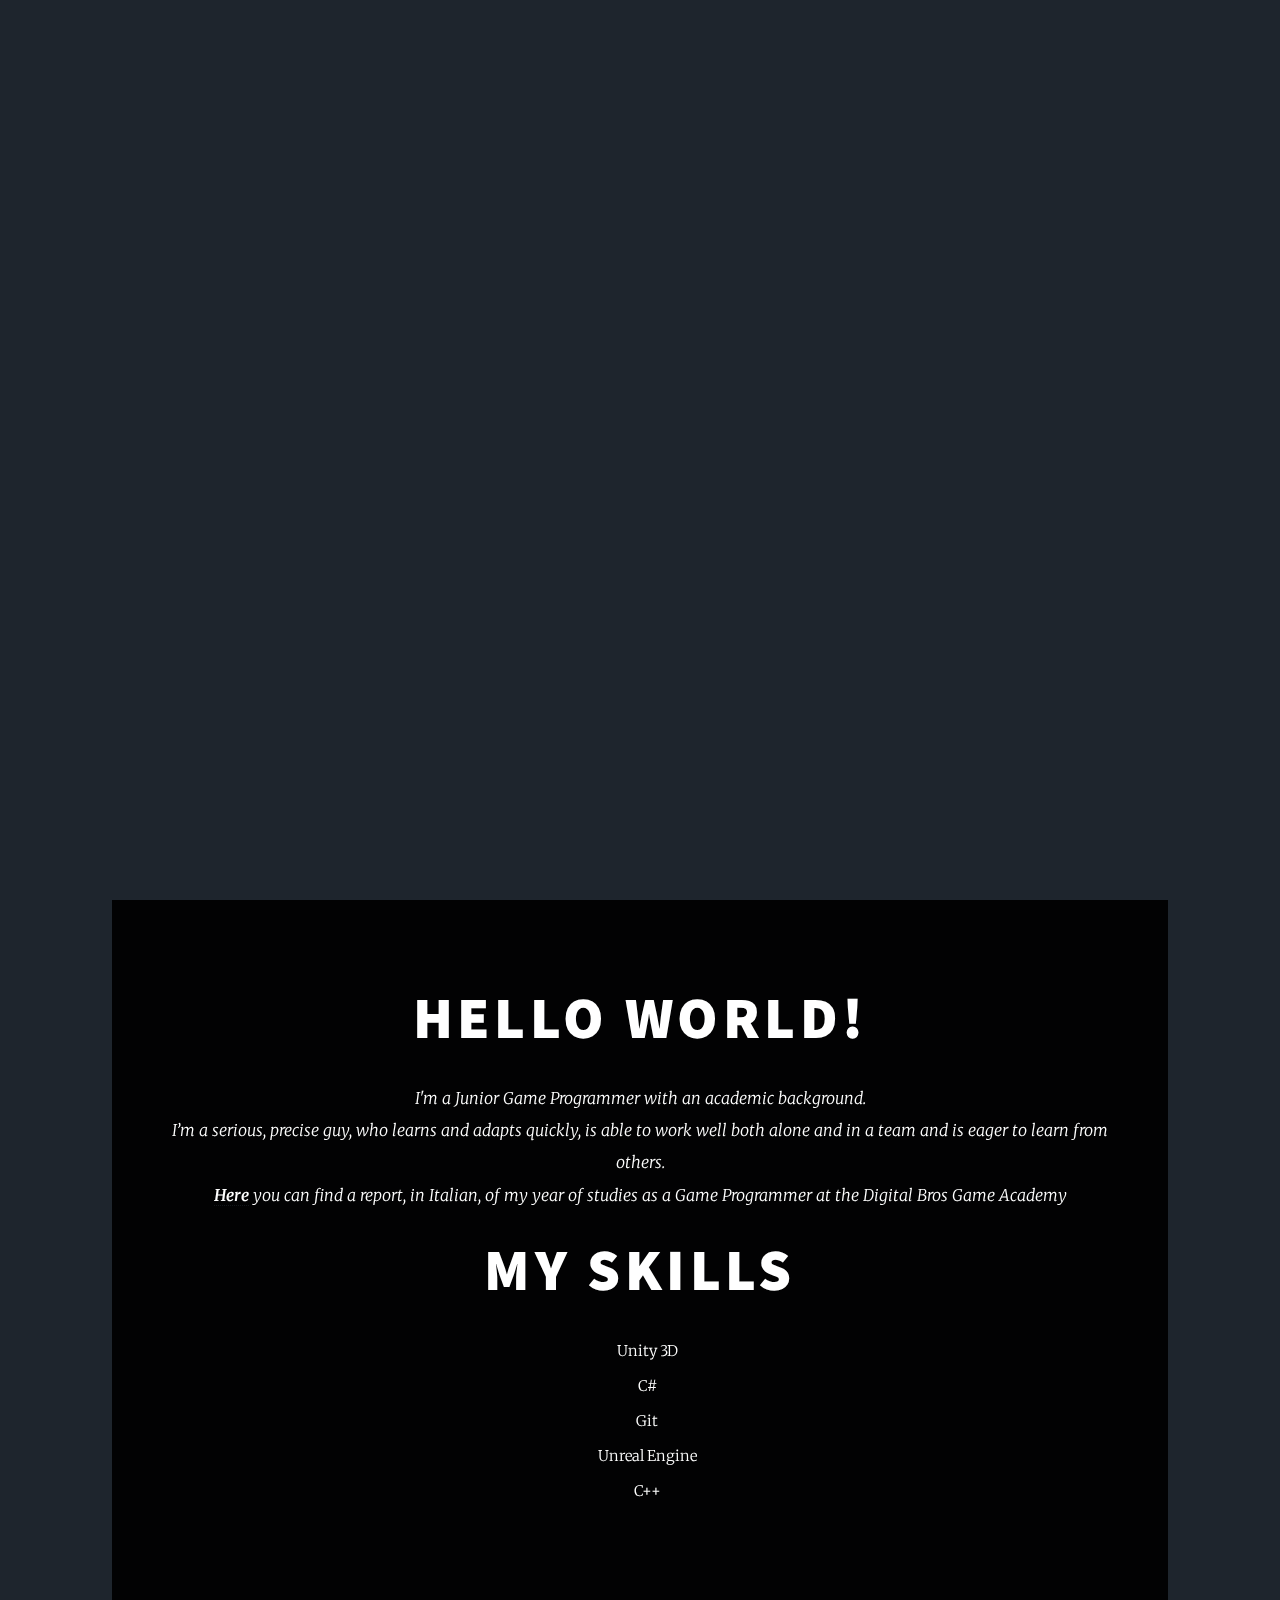
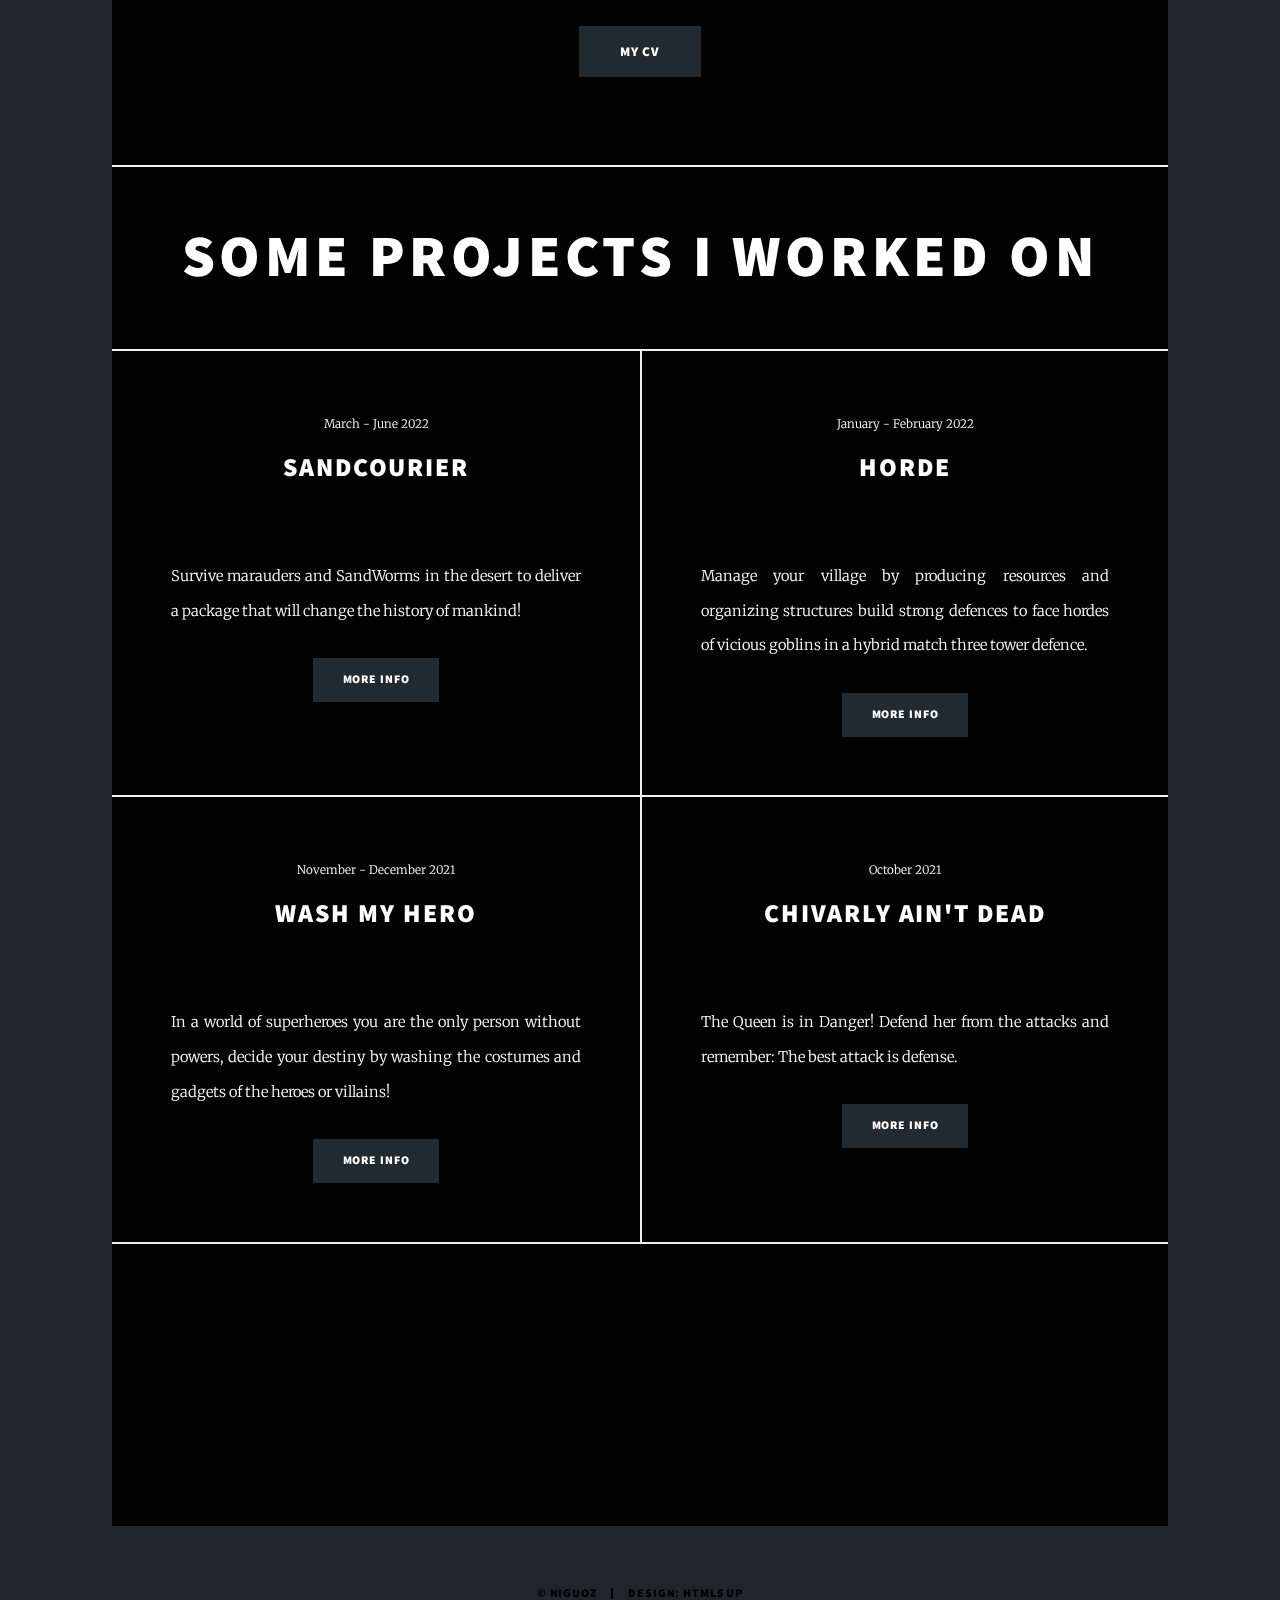
==== commit e3993933: "Update index.html" ====
--- a/index.html
+++ b/index.html
@@ -57,7 +57,7 @@
 									<h1>Hello World!</h1>
 									<p>I'm a Junior Game Programmer with an academic background. <br />					
 										I’m a serious, precise guy, who learns and adapts quickly, is able to work well both alone and in a team and is eager to learn from others. <br />
-										<a href="Media/PDF/DBGA Certificate of Competence ITA 2021-22 Pellegrini Nicola.pdf">Here</a> you can find a report of my year of studies as a Game Programmer at the Digital Bros Game Academy
+										<a href="Media/PDF/DBGA Certificate of Competence ITA 2021-22 Pellegrini Nicola.pdf"><b>Here</b></a> you can find a report, in Italian, of my year of studies as a Game Programmer at the Digital Bros Game Academy
 									</p>
 									<h2>My Skills</h2>
 										<ul style="text-align: center;">
